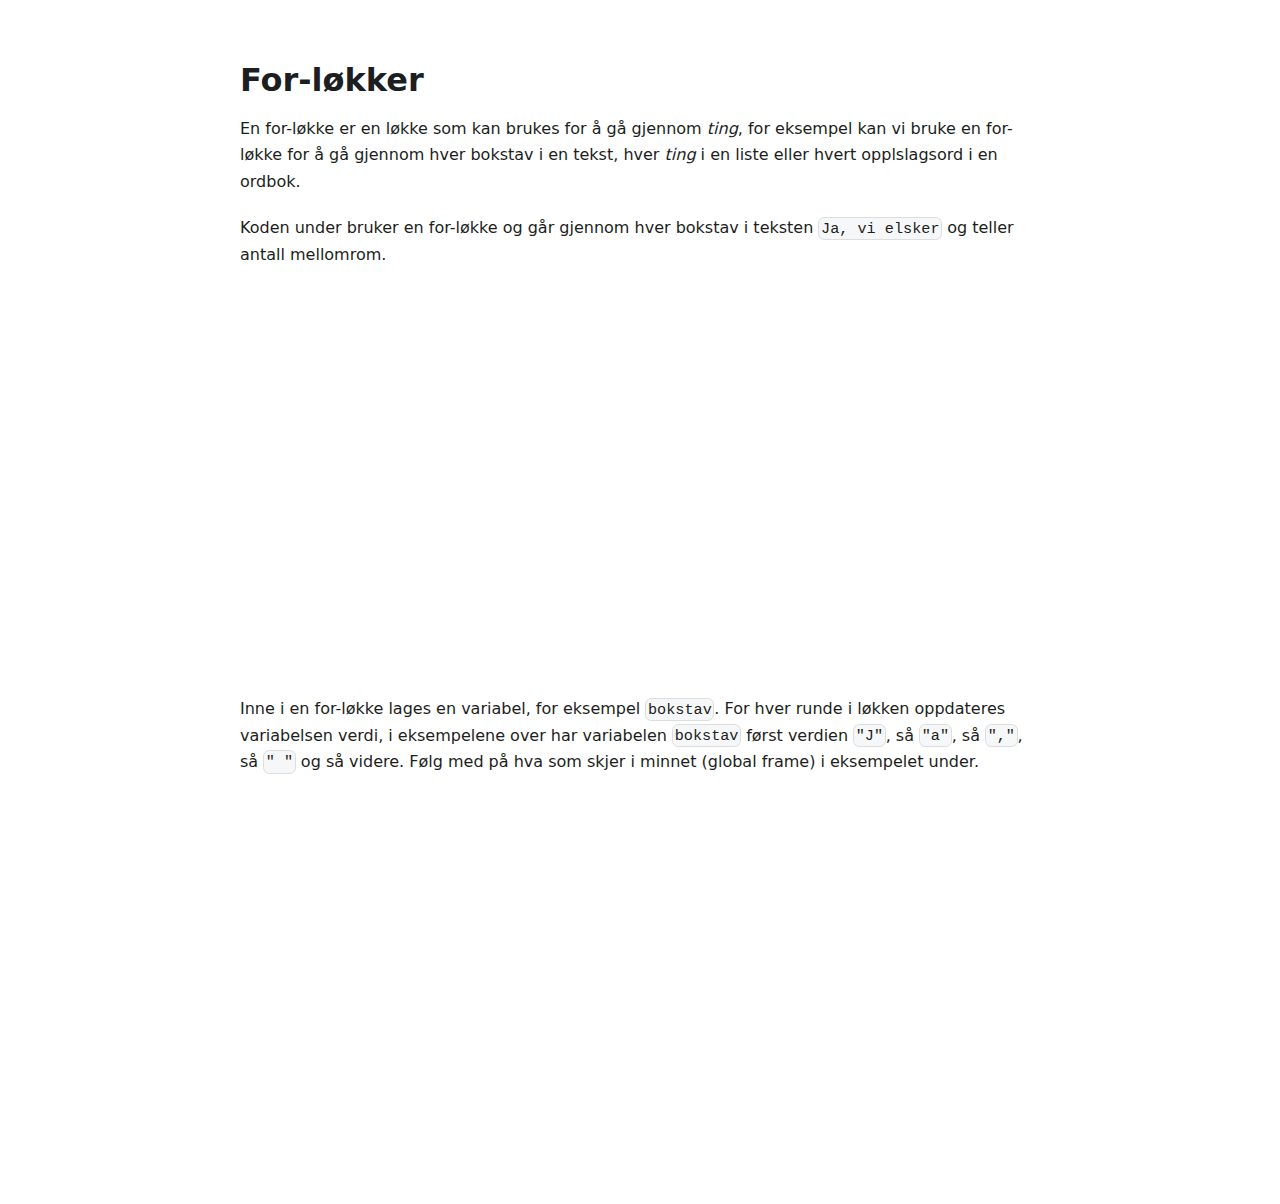
==== index.html @ 23f0b55f "second commit" ====
<!DOCTYPE html>
<html lang="en">
<head>
    <meta charset="UTF-8">
    <meta name="viewport" content="width=device-width, initial-scale=1.0">
    <title>Document</title>
    <link rel="stylesheet" href="styles.css">
    <link rel="stylesheet" href="katex.min.css" integrity="sha384-odtC+0UGzzFL/6PNoE8rX/SPcQDXBJ+uRepguP4QkPCm2LBxH3FA3y+fKSiJ+AmM" crossorigin="anonymous">
</head>
<body>
    <div class="content-wrapper">

        <h1 class="anchor anchorWithStickyNavbar_LWe7" id="for-løkker">For-løkker<a class="hash-link" href="#for-løkker" title="Direct link to heading">​</a></h1>
        
        <p>En for-løkke er en løkke som kan brukes for å gå gjennom <em>ting</em>, for eksempel kan vi bruke en for-løkke for å gå gjennom hver bokstav i en tekst, hver <em>ting</em> i en liste eller hvert opplslagsord i en ordbok.</p><p>Koden under bruker en for-løkke og går gjennom hver bokstav i teksten <code>Ja, vi elsker</code> og teller antall mellomrom.</p>
        
        <iframe width="100%" height="400" frameborder="0" src="https://pythontutor.com/iframe-embed.html#code=antall_mellomrom%20%3D%200%0Afor%20bokstav%20in%20%22Ja,%20vi%20elsker%22%3A%0A%20%20%20%20if%20bokstav%20%3D%3D%20%22%20%22%3A%0A%20%20%20%20%20%20%20%20antall_mellomrom%20%2B%3D%201%0Aprint%28antall_mellomrom%29&amp;codeDivHeight=400&amp;codeDivWidth=350&amp;cumulative=false&amp;curInstr=0&amp;heapPrimitives=nevernest&amp;origin=opt-frontend.js&amp;py=311&amp;rawInputLstJSON=%5B%5D&amp;textReferences=false"> 

        </iframe>
        
        <p>Inne i en for-løkke lages en variabel, for eksempel <code>bokstav</code>.
            For hver runde i løkken oppdateres variabelsen verdi, i eksempelene over har variabelen <code>bokstav</code> først verdien <code>&quot;J&quot;</code>, så <code>&quot;a&quot;</code>, så <code>&quot;,&quot;</code>, så <code>&quot; &quot;</code> og så videre.
            Følg med på hva som skjer i minnet (global frame) i eksempelet under.
        </p>
            
        <iframe width="100%" height="400" frameborder="0" src="https://pythontutor.com/iframe-embed.html#code=for%20bokstav%20in%20%22Ja,%20vi%20elsker%22%3A%0A%20%20%20%20print%28bokstav%29&amp;codeDivHeight=400&amp;codeDivWidth=350&amp;cumulative=false&amp;curInstr=0&amp;heapPrimitives=nevernest&amp;origin=opt-frontend.js&amp;py=311&amp;rawInputLstJSON=%5B%5D&amp;textReferences=false"> 
            
        </iframe>
    </div>
    
</body>
</html>
---- styles.css ----
.col,.container {
    padding: 0 var(--ifm-spacing-horizontal);
    width: 100%
}

.content-wrapper {
    max-width: 800px;
    margin-left:auto;
    margin-right: auto;
    margin-top: 60px;
}

.markdown>h2,.markdown>h3,.markdown>h4,.markdown>h5,.markdown>h6 {
    margin-bottom: calc(var(--ifm-heading-vertical-rhythm-bottom)*var(--ifm-leading))
}

.markdown li,body {
    word-wrap: break-word
}

body,ol ol,ol ul,ul ol,ul ul {
    margin: 0
}

pre,table {
    overflow: auto
}

blockquote,pre {
    margin: 0 0 var(--ifm-spacing-vertical)
}

.breadcrumbs__link,.button {
    transition-timing-function: var(--ifm-transition-timing-default)
}

.button,code {
    vertical-align: middle
}

.button--outline.button--active,.button--outline:active,.button--outline:hover,:root {
    --ifm-button-color: var(--ifm-font-color-base-inverse)
}

.menu__link:hover,a {
    transition: color var(--ifm-transition-fast) var(--ifm-transition-timing-default)
}

.navbar--dark,:root {
    --ifm-navbar-link-hover-color: var(--ifm-color-primary)
}

.menu,.navbar-sidebar {
    overflow-x: hidden
}

:root,html[data-theme=dark] {
    --ifm-color-emphasis-500: var(--ifm-color-gray-500)
}

.toggleButton_gllP,html {
    -webkit-tap-highlight-color: transparent
}

:root,body.dark,body[data-theme=dark] {
    --aa-icon-color-rgb: 119,119,163;
    --aa-scrollbar-thumb-background-color-rgb: var(--aa-background-color-rgb)
}

.aa-List,.clean-list,.containsTaskList_mC6p,.details_lb9f>summary,.dropdown__menu,.menu__list {
    list-style: none
}

:root {
    --ifm-color-scheme: light;
    --ifm-dark-value: 10%;
    --ifm-darker-value: 15%;
    --ifm-darkest-value: 30%;
    --ifm-light-value: 15%;
    --ifm-lighter-value: 30%;
    --ifm-lightest-value: 50%;
    --ifm-contrast-background-value: 90%;
    --ifm-contrast-foreground-value: 70%;
    --ifm-contrast-background-dark-value: 70%;
    --ifm-contrast-foreground-dark-value: 90%;
    --ifm-color-primary: #3578e5;
    --ifm-color-secondary: #ebedf0;
    --ifm-color-success: #00a400;
    --ifm-color-info: #54c7ec;
    --ifm-color-warning: #ffba00;
    --ifm-color-danger: #fa383e;
    --ifm-color-primary-dark: #306cce;
    --ifm-color-primary-darker: #2d66c3;
    --ifm-color-primary-darkest: #2554a0;
    --ifm-color-primary-light: #538ce9;
    --ifm-color-primary-lighter: #72a1ed;
    --ifm-color-primary-lightest: #9abcf2;
    --ifm-color-primary-contrast-background: #ebf2fc;
    --ifm-color-primary-contrast-foreground: #102445;
    --ifm-color-secondary-dark: #d4d5d8;
    --ifm-color-secondary-darker: #c8c9cc;
    --ifm-color-secondary-darkest: #a4a6a8;
    --ifm-color-secondary-light: #eef0f2;
    --ifm-color-secondary-lighter: #f1f2f5;
    --ifm-color-secondary-lightest: #f5f6f8;
    --ifm-color-secondary-contrast-background: #fdfdfe;
    --ifm-color-secondary-contrast-foreground: #474748;
    --ifm-color-success-dark: #009400;
    --ifm-color-success-darker: #008b00;
    --ifm-color-success-darkest: #007300;
    --ifm-color-success-light: #26b226;
    --ifm-color-success-lighter: #4dbf4d;
    --ifm-color-success-lightest: #80d280;
    --ifm-color-success-contrast-background: #e6f6e6;
    --ifm-color-success-contrast-foreground: #003100;
    --ifm-color-info-dark: #4cb3d4;
    --ifm-color-info-darker: #47a9c9;
    --ifm-color-info-darkest: #3b8ba5;
    --ifm-color-info-light: #6ecfef;
    --ifm-color-info-lighter: #87d8f2;
    --ifm-color-info-lightest: #aae3f6;
    --ifm-color-info-contrast-background: #eef9fd;
    --ifm-color-info-contrast-foreground: #193c47;
    --ifm-color-warning-dark: #e6a700;
    --ifm-color-warning-darker: #d99e00;
    --ifm-color-warning-darkest: #b38200;
    --ifm-color-warning-light: #ffc426;
    --ifm-color-warning-lighter: #ffcf4d;
    --ifm-color-warning-lightest: #ffdd80;
    --ifm-color-warning-contrast-background: #fff8e6;
    --ifm-color-warning-contrast-foreground: #4d3800;
    --ifm-color-danger-dark: #e13238;
    --ifm-color-danger-darker: #d53035;
    --ifm-color-danger-darkest: #af272b;
    --ifm-color-danger-light: #fb565b;
    --ifm-color-danger-lighter: #fb7478;
    --ifm-color-danger-lightest: #fd9c9f;
    --ifm-color-danger-contrast-background: #ffebec;
    --ifm-color-danger-contrast-foreground: #4b1113;
    --ifm-color-white: #fff;
    --ifm-color-black: #000;
    --ifm-color-gray-0: var(--ifm-color-white);
    --ifm-color-gray-100: #f5f6f7;
    --ifm-color-gray-200: #ebedf0;
    --ifm-color-gray-300: #dadde1;
    --ifm-color-gray-400: #ccd0d5;
    --ifm-color-gray-500: #bec3c9;
    --ifm-color-gray-600: #8d949e;
    --ifm-color-gray-700: #606770;
    --ifm-color-gray-800: #444950;
    --ifm-color-gray-900: #1c1e21;
    --ifm-color-gray-1000: var(--ifm-color-black);
    --ifm-color-emphasis-0: var(--ifm-color-gray-0);
    --ifm-color-emphasis-100: var(--ifm-color-gray-100);
    --ifm-color-emphasis-200: var(--ifm-color-gray-200);
    --ifm-color-emphasis-300: var(--ifm-color-gray-300);
    --ifm-color-emphasis-400: var(--ifm-color-gray-400);
    --ifm-color-emphasis-600: var(--ifm-color-gray-600);
    --ifm-color-emphasis-700: var(--ifm-color-gray-700);
    --ifm-color-emphasis-800: var(--ifm-color-gray-800);
    --ifm-color-emphasis-900: var(--ifm-color-gray-900);
    --ifm-color-emphasis-1000: var(--ifm-color-gray-1000);
    --ifm-color-content: var(--ifm-color-emphasis-900);
    --ifm-color-content-inverse: var(--ifm-color-emphasis-0);
    --ifm-color-content-secondary: #525860;
    --ifm-background-color: transparent;
    --ifm-background-surface-color: var(--ifm-color-content-inverse);
    --ifm-global-border-width: 1px;
    --ifm-global-radius: 0.4rem;
    --ifm-hover-overlay: rgba(0,0,0,.05);
    --ifm-font-color-base: var(--ifm-color-content);
    --ifm-font-color-base-inverse: var(--ifm-color-content-inverse);
    --ifm-font-color-secondary: var(--ifm-color-content-secondary);
    --ifm-font-family-base: system-ui,-apple-system,Segoe UI,Roboto,Ubuntu,Cantarell,Noto Sans,sans-serif,BlinkMacSystemFont,"Segoe UI",Helvetica,Arial,sans-serif,"Apple Color Emoji","Segoe UI Emoji","Segoe UI Symbol";
    --ifm-font-family-monospace: SFMono-Regular,Menlo,Monaco,Consolas,"Liberation Mono","Courier New",monospace;
    --ifm-font-size-base: 100%;
    --ifm-font-weight-light: 300;
    --ifm-font-weight-normal: 400;
    --ifm-font-weight-semibold: 500;
    --ifm-font-weight-bold: 700;
    --ifm-font-weight-base: var(--ifm-font-weight-normal);
    --ifm-line-height-base: 1.65;
    --ifm-global-spacing: 1rem;
    --ifm-spacing-vertical: var(--ifm-global-spacing);
    --ifm-spacing-horizontal: var(--ifm-global-spacing);
    --ifm-transition-fast: 200ms;
    --ifm-transition-slow: 400ms;
    --ifm-transition-timing-default: cubic-bezier(0.08,0.52,0.52,1);
    --ifm-global-shadow-lw: 0 1px 2px 0 rgba(0,0,0,.1);
    --ifm-global-shadow-md: 0 5px 40px rgba(0,0,0,.2);
    --ifm-global-shadow-tl: 0 12px 28px 0 rgba(0,0,0,.2),0 2px 4px 0 rgba(0,0,0,.1);
    --ifm-z-index-dropdown: 100;
    --ifm-z-index-fixed: 200;
    --ifm-z-index-overlay: 400;
    --ifm-container-width: 1140px;
    --ifm-container-width-xl: 1320px;
    --ifm-code-background: #f6f7f8;
    --ifm-code-border-radius: var(--ifm-global-radius);
    --ifm-code-font-size: 90%;
    --ifm-code-padding-horizontal: 0.1rem;
    --ifm-code-padding-vertical: 0.1rem;
    --ifm-pre-background: var(--ifm-code-background);
    --ifm-pre-border-radius: var(--ifm-code-border-radius);
    --ifm-pre-color: inherit;
    --ifm-pre-line-height: 1.45;
    --ifm-pre-padding: 1rem;
    --ifm-heading-color: inherit;
    --ifm-heading-margin-top: 0;
    --ifm-heading-margin-bottom: var(--ifm-spacing-vertical);
    --ifm-heading-font-family: var(--ifm-font-family-base);
    --ifm-heading-font-weight: var(--ifm-font-weight-bold);
    --ifm-heading-line-height: 1.25;
    --ifm-h1-font-size: 2rem;
    --ifm-h2-font-size: 1.5rem;
    --ifm-h3-font-size: 1.25rem;
    --ifm-h4-font-size: 1rem;
    --ifm-h5-font-size: 0.875rem;
    --ifm-h6-font-size: 0.85rem;
    --ifm-image-alignment-padding: 1.25rem;
    --ifm-leading-desktop: 1.25;
    --ifm-leading: calc(var(--ifm-leading-desktop)*1rem);
    --ifm-list-left-padding: 2rem;
    --ifm-list-margin: 1rem;
    --ifm-list-item-margin: 0.25rem;
    --ifm-list-paragraph-margin: 1rem;
    --ifm-table-cell-padding: 0.75rem;
    --ifm-table-background: transparent;
    --ifm-table-stripe-background: rgba(0,0,0,.03);
    --ifm-table-border-width: 1px;
    --ifm-table-border-color: var(--ifm-color-emphasis-300);
    --ifm-table-head-background: inherit;
    --ifm-table-head-color: inherit;
    --ifm-table-head-font-weight: var(--ifm-font-weight-bold);
    --ifm-table-cell-color: inherit;
    --ifm-link-color: var(--ifm-color-primary);
    --ifm-link-decoration: none;
    --ifm-link-hover-color: var(--ifm-link-color);
    --ifm-link-hover-decoration: underline;
    --ifm-paragraph-margin-bottom: var(--ifm-leading);
    --ifm-blockquote-font-size: var(--ifm-font-size-base);
    --ifm-blockquote-border-left-width: 2px;
    --ifm-blockquote-padding-horizontal: var(--ifm-spacing-horizontal);
    --ifm-blockquote-padding-vertical: 0;
    --ifm-blockquote-shadow: none;
    --ifm-blockquote-color: var(--ifm-color-emphasis-800);
    --ifm-blockquote-border-color: var(--ifm-color-emphasis-300);
    --ifm-hr-background-color: var(--ifm-color-emphasis-500);
    --ifm-hr-height: 1px;
    --ifm-hr-margin-vertical: 1.5rem;
    --ifm-scrollbar-size: 7px;
    --ifm-scrollbar-track-background-color: #f1f1f1;
    --ifm-scrollbar-thumb-background-color: silver;
    --ifm-scrollbar-thumb-hover-background-color: #a7a7a7;
    --ifm-alert-background-color: inherit;
    --ifm-alert-border-color: inherit;
    --ifm-alert-border-radius: var(--ifm-global-radius);
    --ifm-alert-border-width: 0px;
    --ifm-alert-border-left-width: 5px;
    --ifm-alert-color: var(--ifm-font-color-base);
    --ifm-alert-padding-horizontal: var(--ifm-spacing-horizontal);
    --ifm-alert-padding-vertical: var(--ifm-spacing-vertical);
    --ifm-alert-shadow: var(--ifm-global-shadow-lw);
    --ifm-avatar-intro-margin: 1rem;
    --ifm-avatar-intro-alignment: inherit;
    --ifm-avatar-photo-size: 3rem;
    --ifm-badge-background-color: inherit;
    --ifm-badge-border-color: inherit;
    --ifm-badge-border-radius: var(--ifm-global-radius);
    --ifm-badge-border-width: var(--ifm-global-border-width);
    --ifm-badge-color: var(--ifm-color-white);
    --ifm-badge-padding-horizontal: calc(var(--ifm-spacing-horizontal)*0.5);
    --ifm-badge-padding-vertical: calc(var(--ifm-spacing-vertical)*0.25);
    --ifm-breadcrumb-border-radius: 1.5rem;
    --ifm-breadcrumb-spacing: 0.5rem;
    --ifm-breadcrumb-color-active: var(--ifm-color-primary);
    --ifm-breadcrumb-item-background-active: var(--ifm-hover-overlay);
    --ifm-breadcrumb-padding-horizontal: 0.8rem;
    --ifm-breadcrumb-padding-vertical: 0.4rem;
    --ifm-breadcrumb-size-multiplier: 1;
    --ifm-breadcrumb-separator: url('data:image/svg+xml;utf8,<svg xmlns="http://www.w3.org/2000/svg" x="0px" y="0px" viewBox="0 0 256 256"><g><g><polygon points="79.093,0 48.907,30.187 146.72,128 48.907,225.813 79.093,256 207.093,128"/></g></g><g></g><g></g><g></g><g></g><g></g><g></g><g></g><g></g><g></g><g></g><g></g><g></g><g></g><g></g><g></g></svg>');
    --ifm-breadcrumb-separator-filter: none;
    --ifm-breadcrumb-separator-size: 0.5rem;
    --ifm-breadcrumb-separator-size-multiplier: 1.25;
    --ifm-button-background-color: inherit;
    --ifm-button-border-color: var(--ifm-button-background-color);
    --ifm-button-border-width: var(--ifm-global-border-width);
    --ifm-button-font-weight: var(--ifm-font-weight-bold);
    --ifm-button-padding-horizontal: 1.5rem;
    --ifm-button-padding-vertical: 0.375rem;
    --ifm-button-size-multiplier: 1;
    --ifm-button-transition-duration: var(--ifm-transition-fast);
    --ifm-button-border-radius: calc(var(--ifm-global-radius)*var(--ifm-button-size-multiplier));
    --ifm-button-group-spacing: 2px;
    --ifm-card-background-color: var(--ifm-background-surface-color);
    --ifm-card-border-radius: calc(var(--ifm-global-radius)*2);
    --ifm-card-horizontal-spacing: var(--ifm-global-spacing);
    --ifm-card-vertical-spacing: var(--ifm-global-spacing);
    --ifm-toc-border-color: var(--ifm-color-emphasis-300);
    --ifm-toc-link-color: var(--ifm-color-content-secondary);
    --ifm-toc-padding-vertical: 0.5rem;
    --ifm-toc-padding-horizontal: 0.5rem;
    --ifm-dropdown-background-color: var(--ifm-background-surface-color);
    --ifm-dropdown-font-weight: var(--ifm-font-weight-semibold);
    --ifm-dropdown-link-color: var(--ifm-font-color-base);
    --ifm-dropdown-hover-background-color: var(--ifm-hover-overlay);
    --ifm-footer-background-color: var(--ifm-color-emphasis-100);
    --ifm-footer-color: inherit;
    --ifm-footer-link-color: var(--ifm-color-emphasis-700);
    --ifm-footer-link-hover-color: var(--ifm-color-primary);
    --ifm-footer-link-horizontal-spacing: 0.5rem;
    --ifm-footer-padding-horizontal: calc(var(--ifm-spacing-horizontal)*2);
    --ifm-footer-padding-vertical: calc(var(--ifm-spacing-vertical)*2);
    --ifm-footer-title-color: inherit;
    --ifm-footer-logo-max-width: min(30rem,90vw);
    --ifm-hero-background-color: var(--ifm-background-surface-color);
    --ifm-hero-text-color: var(--ifm-color-emphasis-800);
    --ifm-menu-color: var(--ifm-color-emphasis-700);
    --ifm-menu-color-active: var(--ifm-color-primary);
    --ifm-menu-color-background-active: var(--ifm-hover-overlay);
    --ifm-menu-color-background-hover: var(--ifm-hover-overlay);
    --ifm-menu-link-padding-horizontal: 0.75rem;
    --ifm-menu-link-padding-vertical: 0.375rem;
    --ifm-menu-link-sublist-icon: url('data:image/svg+xml;utf8,<svg xmlns="http://www.w3.org/2000/svg" width="16px" height="16px" viewBox="0 0 24 24"><path fill="rgba(0,0,0,0.5)" d="M7.41 15.41L12 10.83l4.59 4.58L18 14l-6-6-6 6z"></path></svg>');
    --ifm-menu-link-sublist-icon-filter: none;
    --ifm-navbar-background-color: var(--ifm-background-surface-color);
    --ifm-navbar-height: 3.75rem;
    --ifm-navbar-item-padding-horizontal: 0.75rem;
    --ifm-navbar-item-padding-vertical: 0.25rem;
    --ifm-navbar-link-color: var(--ifm-font-color-base);
    --ifm-navbar-link-active-color: var(--ifm-link-color);
    --ifm-navbar-padding-horizontal: var(--ifm-spacing-horizontal);
    --ifm-navbar-padding-vertical: calc(var(--ifm-spacing-vertical)*0.5);
    --ifm-navbar-shadow: var(--ifm-global-shadow-lw);
    --ifm-navbar-search-input-background-color: var(--ifm-color-emphasis-200);
    --ifm-navbar-search-input-color: var(--ifm-color-emphasis-800);
    --ifm-navbar-search-input-placeholder-color: var(--ifm-color-emphasis-500);
    --ifm-navbar-search-input-icon: url('data:image/svg+xml;utf8,<svg fill="currentColor" xmlns="http://www.w3.org/2000/svg" viewBox="0 0 16 16" height="16px" width="16px"><path d="M6.02945,10.20327a4.17382,4.17382,0,1,1,4.17382-4.17382A4.15609,4.15609,0,0,1,6.02945,10.20327Zm9.69195,4.2199L10.8989,9.59979A5.88021,5.88021,0,0,0,12.058,6.02856,6.00467,6.00467,0,1,0,9.59979,10.8989l4.82338,4.82338a.89729.89729,0,0,0,1.29912,0,.89749.89749,0,0,0-.00087-1.29909Z" /></svg>');
    --ifm-navbar-sidebar-width: 83vw;
    --ifm-pagination-border-radius: var(--ifm-global-radius);
    --ifm-pagination-color-active: var(--ifm-color-primary);
    --ifm-pagination-font-size: 1rem;
    --ifm-pagination-item-active-background: var(--ifm-hover-overlay);
    --ifm-pagination-page-spacing: 0.2em;
    --ifm-pagination-padding-horizontal: calc(var(--ifm-spacing-horizontal)*1);
    --ifm-pagination-padding-vertical: calc(var(--ifm-spacing-vertical)*0.25);
    --ifm-pagination-nav-border-radius: var(--ifm-global-radius);
    --ifm-pagination-nav-color-hover: var(--ifm-color-primary);
    --ifm-pills-color-active: var(--ifm-color-primary);
    --ifm-pills-color-background-active: var(--ifm-hover-overlay);
    --ifm-pills-spacing: 0.125rem;
    --ifm-tabs-color: var(--ifm-font-color-secondary);
    --ifm-tabs-color-active: var(--ifm-color-primary);
    --ifm-tabs-color-active-border: var(--ifm-tabs-color-active);
    --ifm-tabs-padding-horizontal: 1rem;
    --ifm-tabs-padding-vertical: 1rem;
    --docusaurus-progress-bar-color: var(--ifm-color-primary);
    --ifm-color-primary: #2e8555;
    --ifm-color-primary-dark: #29784c;
    --ifm-color-primary-darker: #277148;
    --ifm-color-primary-darkest: #205d3b;
    --ifm-color-primary-light: #33925d;
    --ifm-color-primary-lighter: #359962;
    --ifm-color-primary-lightest: #3cad6e;
    --ifm-code-font-size: 95%;
    --docusaurus-highlighted-code-line-bg: rgba(0,0,0,.1);
    --aa-primary-color-rgb: 41,120,76!important;
    --aa-panel-border-color-rgb: 41,120,76!important;
    --aa-input-border-color-rgb: 41,120,76!important;
    --docusaurus-announcement-bar-height: auto;
    --aa-search-input-height: 44px;
    --aa-input-icon-size: 20px;
    --aa-base-unit: 16;
    --aa-spacing-factor: 1;
    --aa-spacing: calc(var(--aa-base-unit)*var(--aa-spacing-factor)*1px);
    --aa-spacing-half: calc(var(--aa-spacing)/2);
    --aa-panel-max-height: 650px;
    --aa-base-z-index: 9999;
    --aa-font-size: calc(var(--aa-base-unit)*1px);
    --aa-font-family: inherit;
    --aa-font-weight-medium: 500;
    --aa-font-weight-semibold: 600;
    --aa-font-weight-bold: 700;
    --aa-icon-size: 20px;
    --aa-icon-stroke-width: 1.6;
    --aa-icon-color-alpha: 1;
    --aa-action-icon-size: 20px;
    --aa-text-color-rgb: 38,38,39;
    --aa-text-color-alpha: 1;
    --aa-primary-color-rgb: 62,52,211;
    --aa-primary-color-alpha: 0.2;
    --aa-muted-color-rgb: 128,126,163;
    --aa-muted-color-alpha: 0.6;
    --aa-panel-border-color-rgb: 128,126,163;
    --aa-panel-border-color-alpha: 0.3;
    --aa-input-border-color-rgb: 128,126,163;
    --aa-input-border-color-alpha: 0.8;
    --aa-background-color-rgb: 255,255,255;
    --aa-background-color-alpha: 1;
    --aa-input-background-color-rgb: 255,255,255;
    --aa-input-background-color-alpha: 1;
    --aa-selected-color-rgb: 179,173,214;
    --aa-selected-color-alpha: 0.205;
    --aa-description-highlight-background-color-rgb: 245,223,77;
    --aa-description-highlight-background-color-alpha: 0.5;
    --aa-detached-media-query: (max-width:680px);
    --aa-detached-modal-media-query: (min-width:680px);
    --aa-detached-modal-max-width: 680px;
    --aa-detached-modal-max-height: 500px;
    --aa-overlay-color-rgb: 115,114,129;
    --aa-overlay-color-alpha: 0.4;
    --aa-panel-shadow: 0 0 0 1px rgba(35,38,59,.1),0 6px 16px -4px rgba(35,38,59,.15);
    --aa-scrollbar-width: 13px;
    --aa-scrollbar-track-background-color-rgb: 234,234,234;
    --aa-scrollbar-track-background-color-alpha: 1;
    --aa-scrollbar-thumb-background-color-alpha: 1;
    --aa-search-input-height: 36px;
    --docusaurus-tag-list-border: var(--ifm-color-emphasis-300);
    --docusaurus-collapse-button-bg: transparent;
    --docusaurus-collapse-button-bg-hover: rgba(0,0,0,.1);
    --doc-sidebar-width: 300px;
    --doc-sidebar-hidden-width: 30px
}

.badge--danger,.badge--info,.badge--primary,.badge--secondary,.badge--success,.badge--warning {
    --ifm-badge-border-color: var(--ifm-badge-background-color)
}

.button--link,.button--outline {
    --ifm-button-background-color: transparent
}

*,.aa-Autocomplete *,.aa-DetachedFormContainer *,.aa-Panel * {
    box-sizing: border-box
}

html {
    -webkit-font-smoothing: antialiased;
    -webkit-text-size-adjust: 100%;
    text-size-adjust: 100%;
    background-color: var(--ifm-background-color);
    color: var(--ifm-font-color-base);
    color-scheme: var(--ifm-color-scheme);
    font: var(--ifm-font-size-base)/var(--ifm-line-height-base) var(--ifm-font-family-base);
    text-rendering: optimizelegibility
}

iframe {
    border: 0;
    color-scheme: auto
}

.container {
    margin: 0 auto;
    max-width: var(--ifm-container-width)
}

.container--fluid {
    max-width: inherit
}

.row {
    display: flex;
    flex-wrap: wrap;
    margin: 0 calc(var(--ifm-spacing-horizontal)*-1)
}

.list_eTzJ article:last-child,.margin-bottom--none,.margin-vert--none,.markdown>:last-child {
    margin-bottom: 0!important
}

.margin-top--none,.margin-vert--none {
    margin-top: 0!important
}

.row--no-gutters {
    margin-left: 0;
    margin-right: 0
}

.margin-horiz--none,.margin-right--none {
    margin-right: 0!important
}

.row--no-gutters>.col {
    padding-left: 0;
    padding-right: 0
}

.row--align-top {
    align-items: flex-start
}

.row--align-bottom {
    align-items: flex-end
}

.menuExternalLink_NmtK,.row--align-center {
    align-items: center
}

.row--align-stretch {
    align-items: stretch
}

.row--align-baseline {
    align-items: baseline
}

.col {
    --ifm-col-width: 100%;
    flex: 1 0;
    margin-left: 0;
    max-width: var(--ifm-col-width)
}

.padding-bottom--none,.padding-vert--none {
    padding-bottom: 0!important
}

.padding-top--none,.padding-vert--none {
    padding-top: 0!important
}

.padding-horiz--none,.padding-left--none {
    padding-left: 0!important
}

.padding-horiz--none,.padding-right--none {
    padding-right: 0!important
}

.col[class*=col--] {
    flex: 0 0 var(--ifm-col-width)
}

.col--1 {
    --ifm-col-width: 8.33333%
}

.col--offset-1 {
    margin-left: 8.33333%
}

.col--2 {
    --ifm-col-width: 16.66667%
}

.col--offset-2 {
    margin-left: 16.66667%
}

.col--3 {
    --ifm-col-width: 25%
}

.col--offset-3 {
    margin-left: 25%
}

.col--4 {
    --ifm-col-width: 33.33333%
}

.col--offset-4 {
    margin-left: 33.33333%
}

.col--5 {
    --ifm-col-width: 41.66667%
}

.col--offset-5 {
    margin-left: 41.66667%
}

.col--6 {
    --ifm-col-width: 50%
}

.col--offset-6 {
    margin-left: 50%
}

.col--7 {
    --ifm-col-width: 58.33333%
}

.col--offset-7 {
    margin-left: 58.33333%
}

.col--8 {
    --ifm-col-width: 66.66667%
}

.col--offset-8 {
    margin-left: 66.66667%
}

.col--9 {
    --ifm-col-width: 75%
}

.col--offset-9 {
    margin-left: 75%
}

.col--10 {
    --ifm-col-width: 83.33333%
}

.col--offset-10 {
    margin-left: 83.33333%
}

.col--11 {
    --ifm-col-width: 91.66667%
}

.col--offset-11 {
    margin-left: 91.66667%
}

.col--12 {
    --ifm-col-width: 100%
}

.col--offset-12 {
    margin-left: 100%
}

.margin-horiz--none,.margin-left--none {
    margin-left: 0!important
}

.margin--none {
    margin: 0!important
}

.margin-bottom--xs,.margin-vert--xs {
    margin-bottom: .25rem!important
}

.margin-top--xs,.margin-vert--xs {
    margin-top: .25rem!important
}

.margin-horiz--xs,.margin-left--xs {
    margin-left: .25rem!important
}

.margin-horiz--xs,.margin-right--xs {
    margin-right: .25rem!important
}

.margin--xs {
    margin: .25rem!important
}

.margin-bottom--sm,.margin-vert--sm {
    margin-bottom: .5rem!important
}

.margin-top--sm,.margin-vert--sm {
    margin-top: .5rem!important
}

.margin-horiz--sm,.margin-left--sm {
    margin-left: .5rem!important
}

.margin-horiz--sm,.margin-right--sm {
    margin-right: .5rem!important
}

.margin--sm {
    margin: .5rem!important
}

.margin-bottom--md,.margin-vert--md {
    margin-bottom: 1rem!important
}

.margin-top--md,.margin-vert--md {
    margin-top: 1rem!important
}

.margin-horiz--md,.margin-left--md {
    margin-left: 1rem!important
}

.margin-horiz--md,.margin-right--md {
    margin-right: 1rem!important
}

.margin--md {
    margin: 1rem!important
}

.margin-bottom--lg,.margin-vert--lg {
    margin-bottom: 2rem!important
}

.margin-top--lg,.margin-vert--lg {
    margin-top: 2rem!important
}

.margin-horiz--lg,.margin-left--lg {
    margin-left: 2rem!important
}

.margin-horiz--lg,.margin-right--lg {
    margin-right: 2rem!important
}

.margin--lg {
    margin: 2rem!important
}

.margin-bottom--xl,.margin-vert--xl {
    margin-bottom: 5rem!important
}

.margin-top--xl,.margin-vert--xl {
    margin-top: 5rem!important
}

.margin-horiz--xl,.margin-left--xl {
    margin-left: 5rem!important
}

.margin-horiz--xl,.margin-right--xl {
    margin-right: 5rem!important
}

.margin--xl {
    margin: 5rem!important
}

.padding--none {
    padding: 0!important
}

.padding-bottom--xs,.padding-vert--xs {
    padding-bottom: .25rem!important
}

.padding-top--xs,.padding-vert--xs {
    padding-top: .25rem!important
}

.padding-horiz--xs,.padding-left--xs {
    padding-left: .25rem!important
}

.padding-horiz--xs,.padding-right--xs {
    padding-right: .25rem!important
}

.padding--xs {
    padding: .25rem!important
}

.padding-bottom--sm,.padding-vert--sm {
    padding-bottom: .5rem!important
}

.padding-top--sm,.padding-vert--sm {
    padding-top: .5rem!important
}

.padding-horiz--sm,.padding-left--sm {
    padding-left: .5rem!important
}

.padding-horiz--sm,.padding-right--sm {
    padding-right: .5rem!important
}

.padding--sm {
    padding: .5rem!important
}

.padding-bottom--md,.padding-vert--md {
    padding-bottom: 1rem!important
}

.padding-top--md,.padding-vert--md {
    padding-top: 1rem!important
}

.padding-horiz--md,.padding-left--md {
    padding-left: 1rem!important
}

.padding-horiz--md,.padding-right--md {
    padding-right: 1rem!important
}

.padding--md {
    padding: 1rem!important
}

.padding-bottom--lg,.padding-vert--lg {
    padding-bottom: 2rem!important
}

.padding-top--lg,.padding-vert--lg {
    padding-top: 2rem!important
}

.padding-horiz--lg,.padding-left--lg {
    padding-left: 2rem!important
}

.padding-horiz--lg,.padding-right--lg {
    padding-right: 2rem!important
}

.padding--lg {
    padding: 2rem!important
}

.padding-bottom--xl,.padding-vert--xl {
    padding-bottom: 5rem!important
}

.padding-top--xl,.padding-vert--xl {
    padding-top: 5rem!important
}

.padding-horiz--xl,.padding-left--xl {
    padding-left: 5rem!important
}

.padding-horiz--xl,.padding-right--xl {
    padding-right: 5rem!important
}

.padding--xl {
    padding: 5rem!important
}

code {
    background-color: var(--ifm-code-background);
    border: .1rem solid rgba(0,0,0,.1);
    border-radius: var(--ifm-code-border-radius);
    font-family: var(--ifm-font-family-monospace);
    font-size: var(--ifm-code-font-size);
    padding: var(--ifm-code-padding-vertical) var(--ifm-code-padding-horizontal)
}

a code {
    color: inherit
}

pre {
    background-color: var(--ifm-pre-background);
    border-radius: var(--ifm-pre-border-radius);
    color: var(--ifm-pre-color);
    font: var(--ifm-code-font-size)/var(--ifm-pre-line-height) var(--ifm-font-family-monospace);
    padding: var(--ifm-pre-padding)
}

pre code {
    background-color: initial;
    border: none;
    font-size: 100%;
    line-height: inherit;
    padding: 0
}

kbd {
    background-color: var(--ifm-color-emphasis-0);
    border: 1px solid var(--ifm-color-emphasis-400);
    border-radius: .2rem;
    box-shadow: inset 0 -1px 0 var(--ifm-color-emphasis-400);
    color: var(--ifm-color-emphasis-800);
    font: 80% var(--ifm-font-family-monospace);
    padding: .15rem .3rem
}

h1,h2,h3,h4,h5,h6 {
    color: var(--ifm-heading-color);
    font-family: var(--ifm-heading-font-family);
    font-weight: var(--ifm-heading-font-weight);
    line-height: var(--ifm-heading-line-height);
    margin: var(--ifm-heading-margin-top) 0 var(--ifm-heading-margin-bottom) 0
}

h1 {
    font-size: var(--ifm-h1-font-size)
}

h2 {
    font-size: var(--ifm-h2-font-size)
}

h3 {
    font-size: var(--ifm-h3-font-size)
}

h4 {
    font-size: var(--ifm-h4-font-size)
}

h5 {
    font-size: var(--ifm-h5-font-size)
}

h6 {
    font-size: var(--ifm-h6-font-size)
}

img {
    max-width: 100%
}

img[align=right] {
    padding-left: var(--image-alignment-padding)
}

img[align=left] {
    padding-right: var(--image-alignment-padding)
}

.markdown {
    --ifm-h1-vertical-rhythm-top: 3;
    --ifm-h2-vertical-rhythm-top: 2;
    --ifm-h3-vertical-rhythm-top: 1.5;
    --ifm-heading-vertical-rhythm-top: 1.25;
    --ifm-h1-vertical-rhythm-bottom: 1.25;
    --ifm-heading-vertical-rhythm-bottom: 1
}

.markdown:after,.markdown:before {
    content: "";
    display: table
}

.markdown:after {
    clear: both
}

.markdown h1:first-child {
    --ifm-h1-font-size: 3rem;
    margin-bottom: calc(var(--ifm-h1-vertical-rhythm-bottom)*var(--ifm-leading))
}

.markdown>h2 {
    --ifm-h2-font-size: 2rem;
    margin-top: calc(var(--ifm-h2-vertical-rhythm-top)*var(--ifm-leading))
}

.markdown>h3 {
    --ifm-h3-font-size: 1.5rem;
    margin-top: calc(var(--ifm-h3-vertical-rhythm-top)*var(--ifm-leading))
}

.markdown>h4,.markdown>h5,.markdown>h6 {
    margin-top: calc(var(--ifm-heading-vertical-rhythm-top)*var(--ifm-leading))
}

.markdown>p,.markdown>pre,.markdown>ul {
    margin-bottom: var(--ifm-leading)
}

.markdown li>p {
    margin-top: var(--ifm-list-paragraph-margin)
}

.markdown li+li {
    margin-top: var(--ifm-list-item-margin)
}

ol,ul {
    margin: 0 0 var(--ifm-list-margin);
    padding-left: var(--ifm-list-left-padding)
}

ol ol,ul ol {
    list-style-type: lower-roman
}

ol ol ol,ol ul ol,ul ol ol,ul ul ol {
    list-style-type: lower-alpha
}

table {
    border-collapse: collapse;
    display: block;
    margin-bottom: var(--ifm-spacing-vertical)
}

table thead tr {
    border-bottom: 2px solid var(--ifm-table-border-color)
}

table thead,table tr:nth-child(2n) {
    background-color: var(--ifm-table-stripe-background)
}

table tr {
    background-color: var(--ifm-table-background);
    border-top: var(--ifm-table-border-width) solid var(--ifm-table-border-color)
}

table td,table th {
    border: var(--ifm-table-border-width) solid var(--ifm-table-border-color);
    padding: var(--ifm-table-cell-padding)
}

table th {
    background-color: var(--ifm-table-head-background);
    color: var(--ifm-table-head-color);
    font-weight: var(--ifm-table-head-font-weight)
}

table td {
    color: var(--ifm-table-cell-color)
}

strong {
    font-weight: var(--ifm-font-weight-bold)
}

a {
    color: var(--ifm-link-color);
    text-decoration: var(--ifm-link-decoration)
}

a:hover {
    color: var(--ifm-link-hover-color);
    text-decoration: var(--ifm-link-hover-decoration)
}

.button:hover,.text--no-decoration,.text--no-decoration:hover,a:not([href]) {
    text-decoration: none
}

p {
    margin: 0 0 var(--ifm-paragraph-margin-bottom)
}

blockquote {
    border-left: var(--ifm-blockquote-border-left-width) solid var(--ifm-blockquote-border-color);
    box-shadow: var(--ifm-blockquote-shadow);
    color: var(--ifm-blockquote-color);
    font-size: var(--ifm-blockquote-font-size);
    padding: var(--ifm-blockquote-padding-vertical) var(--ifm-blockquote-padding-horizontal)
}

blockquote>:first-child {
    margin-top: 0
}

blockquote>:last-child {
    margin-bottom: 0
}

hr {
    background-color: var(--ifm-hr-background-color);
    border: 0;
    height: var(--ifm-hr-height);
    margin: var(--ifm-hr-margin-vertical) 0
}

.shadow--lw {
    box-shadow: var(--ifm-global-shadow-lw)!important
}

.shadow--md {
    box-shadow: var(--ifm-global-shadow-md)!important
}

.shadow--tl {
    box-shadow: var(--ifm-global-shadow-tl)!important
}

.text--primary,.wordWrapButtonEnabled_EoeP .wordWrapButtonIcon_Bwma {
    color: var(--ifm-color-primary)
}

.text--secondary {
    color: var(--ifm-color-secondary)
}

.text--success {
    color: var(--ifm-color-success)
}

.text--info {
    color: var(--ifm-color-info)
}

.text--warning {
    color: var(--ifm-color-warning)
}

.text--danger {
    color: var(--ifm-color-danger)
}

.text--center {
    text-align: center
}

.text--left {
    text-align: left
}

.text--justify {
    text-align: justify
}

.text--right {
    text-align: right
}

.text--capitalize {
    text-transform: capitalize
}

.text--lowercase {
    text-transform: lowercase
}

.admonitionHeading_tbUL,.alert__heading,.playgroundHeader_dyrN,.text--uppercase {
    text-transform: uppercase
}

.text--light {
    font-weight: var(--ifm-font-weight-light)
}

.text--normal {
    font-weight: var(--ifm-font-weight-normal)
}

.text--semibold {
    font-weight: var(--ifm-font-weight-semibold)
}

.text--bold {
    font-weight: var(--ifm-font-weight-bold)
}

.text--italic {
    font-style: italic
}

.text--truncate {
    overflow: hidden;
    text-overflow: ellipsis;
    white-space: nowrap
}

.text--break {
    word-wrap: break-word!important;
    word-break: break-word!important
}

.clean-btn {
    background: none;
    border: none;
    color: inherit;
    cursor: pointer;
    font-family: inherit;
    padding: 0
}

.alert,.alert .close {
    color: var(--ifm-alert-foreground-color)
}

.clean-list {
    padding-left: 0
}

.alert--primary {
    --ifm-alert-background-color: var(--ifm-color-primary-contrast-background);
    --ifm-alert-background-color-highlight: rgba(53,120,229,.15);
    --ifm-alert-foreground-color: var(--ifm-color-primary-contrast-foreground);
    --ifm-alert-border-color: var(--ifm-color-primary-dark)
}

.alert--secondary {
    --ifm-alert-background-color: var(--ifm-color-secondary-contrast-background);
    --ifm-alert-background-color-highlight: rgba(235,237,240,.15);
    --ifm-alert-foreground-color: var(--ifm-color-secondary-contrast-foreground);
    --ifm-alert-border-color: var(--ifm-color-secondary-dark)
}

.alert--success {
    --ifm-alert-background-color: var(--ifm-color-success-contrast-background);
    --ifm-alert-background-color-highlight: rgba(0,164,0,.15);
    --ifm-alert-foreground-color: var(--ifm-color-success-contrast-foreground);
    --ifm-alert-border-color: var(--ifm-color-success-dark)
}

.alert--info {
    --ifm-alert-background-color: var(--ifm-color-info-contrast-background);
    --ifm-alert-background-color-highlight: rgba(84,199,236,.15);
    --ifm-alert-foreground-color: var(--ifm-color-info-contrast-foreground);
    --ifm-alert-border-color: var(--ifm-color-info-dark)
}

.alert--warning {
    --ifm-alert-background-color: var(--ifm-color-warning-contrast-background);
    --ifm-alert-background-color-highlight: rgba(255,186,0,.15);
    --ifm-alert-foreground-color: var(--ifm-color-warning-contrast-foreground);
    --ifm-alert-border-color: var(--ifm-color-warning-dark)
}

.alert--danger {
    --ifm-alert-background-color: var(--ifm-color-danger-contrast-background);
    --ifm-alert-background-color-highlight: rgba(250,56,62,.15);
    --ifm-alert-foreground-color: var(--ifm-color-danger-contrast-foreground);
    --ifm-alert-border-color: var(--ifm-color-danger-dark)
}

.alert {
    --ifm-code-background: var(--ifm-alert-background-color-highlight);
    --ifm-link-color: var(--ifm-alert-foreground-color);
    --ifm-link-hover-color: var(--ifm-alert-foreground-color);
    --ifm-link-decoration: underline;
    --ifm-tabs-color: var(--ifm-alert-foreground-color);
    --ifm-tabs-color-active: var(--ifm-alert-foreground-color);
    --ifm-tabs-color-active-border: var(--ifm-alert-border-color);
    background-color: var(--ifm-alert-background-color);
    border: var(--ifm-alert-border-width) solid var(--ifm-alert-border-color);
    border-left-width: var(--ifm-alert-border-left-width);
    border-radius: var(--ifm-alert-border-radius);
    box-shadow: var(--ifm-alert-shadow);
    padding: var(--ifm-alert-padding-vertical) var(--ifm-alert-padding-horizontal)
}

.alert__heading {
    align-items: center;
    display: flex;
    font: 700 var(--ifm-h5-font-size)/var(--ifm-heading-line-height) var(--ifm-heading-font-family);
    margin-bottom: .5rem
}

.alert__icon {
    display: inline-flex;
    margin-right: .4em
}

.alert__icon svg {
    fill: var(--ifm-alert-foreground-color);
    stroke: var(--ifm-alert-foreground-color);
    stroke-width: 0
}

.alert .close {
    margin: calc(var(--ifm-alert-padding-vertical)*-1) calc(var(--ifm-alert-padding-horizontal)*-1) 0 0;
    opacity: .75
}

.alert .close:focus,.alert .close:hover {
    opacity: 1
}

.alert a {
    -webkit-text-decoration-color: var(--ifm-alert-border-color);
    text-decoration-color: var(--ifm-alert-border-color)
}

.alert a:hover {
    text-decoration-thickness: 2px
}

.avatar {
    column-gap: var(--ifm-avatar-intro-margin);
    display: flex
}

.avatar__photo {
    border-radius: 50%;
    display: block;
    height: var(--ifm-avatar-photo-size);
    overflow: hidden;
    width: var(--ifm-avatar-photo-size)
}

.card--full-height,.navbar__logo img,body,html {
    height: 100%
}

.avatar__photo--sm {
    --ifm-avatar-photo-size: 2rem
}

.avatar__photo--lg {
    --ifm-avatar-photo-size: 4rem
}

.avatar__photo--xl {
    --ifm-avatar-photo-size: 6rem
}

.avatar__intro {
    display: flex;
    flex: 1 1;
    flex-direction: column;
    justify-content: center;
    text-align: var(--ifm-avatar-intro-alignment)
}

.badge,.breadcrumbs__item,.breadcrumbs__link,.button,.dropdown>.navbar__link:after {
    display: inline-block
}

.avatar__name {
    font: 700 var(--ifm-h4-font-size)/var(--ifm-heading-line-height) var(--ifm-font-family-base)
}

.avatar__subtitle {
    margin-top: .25rem
}

.avatar--vertical {
    --ifm-avatar-intro-alignment: center;
    --ifm-avatar-intro-margin: 0.5rem;
    align-items: center;
    flex-direction: column
}

.badge {
    background-color: var(--ifm-badge-background-color);
    border: var(--ifm-badge-border-width) solid var(--ifm-badge-border-color);
    border-radius: var(--ifm-badge-border-radius);
    color: var(--ifm-badge-color);
    font-size: 75%;
    font-weight: var(--ifm-font-weight-bold);
    line-height: 1;
    padding: var(--ifm-badge-padding-vertical) var(--ifm-badge-padding-horizontal)
}

.badge--primary {
    --ifm-badge-background-color: var(--ifm-color-primary)
}

.badge--secondary {
    --ifm-badge-background-color: var(--ifm-color-secondary);
    color: var(--ifm-color-black)
}

.breadcrumbs__link,.button.button--secondary.button--outline:not(.button--active):not(:hover) {
    color: var(--ifm-font-color-base)
}

.badge--success {
    --ifm-badge-background-color: var(--ifm-color-success)
}

.badge--info {
    --ifm-badge-background-color: var(--ifm-color-info)
}

.badge--warning {
    --ifm-badge-background-color: var(--ifm-color-warning)
}

.badge--danger {
    --ifm-badge-background-color: var(--ifm-color-danger)
}

.breadcrumbs {
    margin-bottom: 0;
    padding-left: 0
}

.breadcrumbs__item:not(:last-child):after {
    background: var(--ifm-breadcrumb-separator) center;
    content: " ";
    display: inline-block;
    filter: var(--ifm-breadcrumb-separator-filter);
    height: calc(var(--ifm-breadcrumb-separator-size)*var(--ifm-breadcrumb-size-multiplier)*var(--ifm-breadcrumb-separator-size-multiplier));
    margin: 0 var(--ifm-breadcrumb-spacing);
    opacity: .5;
    width: calc(var(--ifm-breadcrumb-separator-size)*var(--ifm-breadcrumb-size-multiplier)*var(--ifm-breadcrumb-separator-size-multiplier))
}

.breadcrumbs__item--active .breadcrumbs__link {
    background: var(--ifm-breadcrumb-item-background-active);
    color: var(--ifm-breadcrumb-color-active)
}

.breadcrumbs__link {
    border-radius: var(--ifm-breadcrumb-border-radius);
    font-size: calc(1rem*var(--ifm-breadcrumb-size-multiplier));
    padding: calc(var(--ifm-breadcrumb-padding-vertical)*var(--ifm-breadcrumb-size-multiplier)) calc(var(--ifm-breadcrumb-padding-horizontal)*var(--ifm-breadcrumb-size-multiplier));
    transition-duration: var(--ifm-transition-fast);
    transition-property: background,color
}

.breadcrumbs__link:link:hover,.breadcrumbs__link:visited:hover,area.breadcrumbs__link[href]:hover {
    background: var(--ifm-breadcrumb-item-background-active);
    text-decoration: none
}

.breadcrumbs__link:-webkit-any-link:hover {
    background: var(--ifm-breadcrumb-item-background-active);
    text-decoration: none
}

.breadcrumbs__link:any-link:hover {
    background: var(--ifm-breadcrumb-item-background-active);
    text-decoration: none
}

.breadcrumbs--sm {
    --ifm-breadcrumb-size-multiplier: 0.8
}

.breadcrumbs--lg {
    --ifm-breadcrumb-size-multiplier: 1.2
}

.button {
    background-color: var(--ifm-button-background-color);
    border: var(--ifm-button-border-width) solid var(--ifm-button-border-color);
    border-radius: var(--ifm-button-border-radius);
    cursor: pointer;
    font-size: calc(.875rem*var(--ifm-button-size-multiplier));
    font-weight: var(--ifm-button-font-weight);
    line-height: 1.5;
    padding: calc(var(--ifm-button-padding-vertical)*var(--ifm-button-size-multiplier)) calc(var(--ifm-button-padding-horizontal)*var(--ifm-button-size-multiplier));
    text-align: center;
    transition-duration: var(--ifm-button-transition-duration);
    transition-property: color,background,border-color;
    -webkit-user-select: none;
    user-select: none;
    white-space: nowrap
}

.button,.button:hover {
    color: var(--ifm-button-color)
}

.button--outline {
    --ifm-button-color: var(--ifm-button-border-color)
}

.button--outline:hover {
    --ifm-button-background-color: var(--ifm-button-border-color)
}

.button--link {
    --ifm-button-border-color: transparent;
    color: var(--ifm-link-color);
    text-decoration: var(--ifm-link-decoration)
}

.button--link.button--active,.button--link:active,.button--link:hover {
    color: var(--ifm-link-hover-color);
    text-decoration: var(--ifm-link-hover-decoration)
}

.button.disabled,.button:disabled,.button[disabled] {
    opacity: .65;
    pointer-events: none
}

.button--sm {
    --ifm-button-size-multiplier: 0.8
}

.button--lg {
    --ifm-button-size-multiplier: 1.35
}

.button--block {
    display: block;
    width: 100%
}

.button.button--secondary {
    color: var(--ifm-color-gray-900)
}

:where(.button--primary) {
    --ifm-button-background-color: var(--ifm-color-primary);
    --ifm-button-border-color: var(--ifm-color-primary)
}

:where(.button--primary):not(.button--outline):hover {
    --ifm-button-background-color: var(--ifm-color-primary-dark);
    --ifm-button-border-color: var(--ifm-color-primary-dark)
}

.button--primary.button--active,.button--primary:active {
    --ifm-button-background-color: var(--ifm-color-primary-darker);
    --ifm-button-border-color: var(--ifm-color-primary-darker)
}

:where(.button--secondary) {
    --ifm-button-background-color: var(--ifm-color-secondary);
    --ifm-button-border-color: var(--ifm-color-secondary)
}

:where(.button--secondary):not(.button--outline):hover {
    --ifm-button-background-color: var(--ifm-color-secondary-dark);
    --ifm-button-border-color: var(--ifm-color-secondary-dark)
}

.button--secondary.button--active,.button--secondary:active {
    --ifm-button-background-color: var(--ifm-color-secondary-darker);
    --ifm-button-border-color: var(--ifm-color-secondary-darker)
}

:where(.button--success) {
    --ifm-button-background-color: var(--ifm-color-success);
    --ifm-button-border-color: var(--ifm-color-success)
}

:where(.button--success):not(.button--outline):hover {
    --ifm-button-background-color: var(--ifm-color-success-dark);
    --ifm-button-border-color: var(--ifm-color-success-dark)
}

.button--success.button--active,.button--success:active {
    --ifm-button-background-color: var(--ifm-color-success-darker);
    --ifm-button-border-color: var(--ifm-color-success-darker)
}

:where(.button--info) {
    --ifm-button-background-color: var(--ifm-color-info);
    --ifm-button-border-color: var(--ifm-color-info)
}

:where(.button--info):not(.button--outline):hover {
    --ifm-button-background-color: var(--ifm-color-info-dark);
    --ifm-button-border-color: var(--ifm-color-info-dark)
}

.button--info.button--active,.button--info:active {
    --ifm-button-background-color: var(--ifm-color-info-darker);
    --ifm-button-border-color: var(--ifm-color-info-darker)
}

:where(.button--warning) {
    --ifm-button-background-color: var(--ifm-color-warning);
    --ifm-button-border-color: var(--ifm-color-warning)
}

:where(.button--warning):not(.button--outline):hover {
    --ifm-button-background-color: var(--ifm-color-warning-dark);
    --ifm-button-border-color: var(--ifm-color-warning-dark)
}

.button--warning.button--active,.button--warning:active {
    --ifm-button-background-color: var(--ifm-color-warning-darker);
    --ifm-button-border-color: var(--ifm-color-warning-darker)
}

:where(.button--danger) {
    --ifm-button-background-color: var(--ifm-color-danger);
    --ifm-button-border-color: var(--ifm-color-danger)
}

:where(.button--danger):not(.button--outline):hover {
    --ifm-button-background-color: var(--ifm-color-danger-dark);
    --ifm-button-border-color: var(--ifm-color-danger-dark)
}

.button--danger.button--active,.button--danger:active {
    --ifm-button-background-color: var(--ifm-color-danger-darker);
    --ifm-button-border-color: var(--ifm-color-danger-darker)
}

.button-group {
    display: inline-flex;
    gap: var(--ifm-button-group-spacing)
}

.button-group>.button:not(:first-child) {
    border-bottom-left-radius: 0;
    border-top-left-radius: 0
}

.button-group>.button:not(:last-child) {
    border-bottom-right-radius: 0;
    border-top-right-radius: 0
}

.button-group--block {
    display: flex;
    justify-content: stretch
}

.button-group--block>.button {
    flex-grow: 1
}

.card {
    background-color: var(--ifm-card-background-color);
    border-radius: var(--ifm-card-border-radius);
    box-shadow: var(--ifm-global-shadow-lw);
    display: flex;
    flex-direction: column;
    overflow: hidden
}

.card__image {
    padding-top: var(--ifm-card-vertical-spacing)
}

.card__image:first-child {
    padding-top: 0
}

.card__body,.card__footer,.card__header {
    padding: var(--ifm-card-vertical-spacing) var(--ifm-card-horizontal-spacing)
}

.card__body:not(:last-child),.card__footer:not(:last-child),.card__header:not(:last-child) {
    padding-bottom: 0
}

.card__body>:last-child,.card__footer>:last-child,.card__header>:last-child {
    margin-bottom: 0
}

.card__footer {
    margin-top: auto
}

.table-of-contents {
    font-size: .8rem;
    margin-bottom: 0;
    padding: var(--ifm-toc-padding-vertical) 0
}

.table-of-contents,.table-of-contents ul {
    list-style: none;
    padding-left: var(--ifm-toc-padding-horizontal)
}

.table-of-contents li {
    margin: var(--ifm-toc-padding-vertical) var(--ifm-toc-padding-horizontal)
}

.table-of-contents__left-border {
    border-left: 1px solid var(--ifm-toc-border-color)
}

.table-of-contents__link {
    color: var(--ifm-toc-link-color);
    display: block
}

.table-of-contents__link--active,.table-of-contents__link--active code,.table-of-contents__link:hover,.table-of-contents__link:hover code {
    color: var(--ifm-color-primary);
    text-decoration: none
}

.close {
    color: var(--ifm-color-black);
    float: right;
    font-size: 1.5rem;
    font-weight: var(--ifm-font-weight-bold);
    line-height: 1;
    opacity: .5;
    padding: 1rem;
    transition: opacity var(--ifm-transition-fast) var(--ifm-transition-timing-default)
}

.close:hover {
    opacity: .7
}

.close:focus,.theme-code-block-highlighted-line .codeLineNumber_Tfdd:before {
    opacity: .8
}

.dropdown {
    display: inline-flex;
    font-weight: var(--ifm-dropdown-font-weight);
    position: relative;
    vertical-align: top
}

.dropdown--hoverable:hover .dropdown__menu,.dropdown--show .dropdown__menu {
    opacity: 1;
    pointer-events: all;
    transform: translateY(-1px);
    visibility: visible
}

#nprogress,.dropdown__menu,.navbar__item.dropdown .navbar__link:not([href]) {
    pointer-events: none
}

.dropdown--right .dropdown__menu {
    left: inherit;
    right: 0
}

.dropdown--nocaret .navbar__link:after {
    content: none!important
}

.dropdown__menu {
    background-color: var(--ifm-dropdown-background-color);
    border-radius: var(--ifm-global-radius);
    box-shadow: var(--ifm-global-shadow-md);
    left: 0;
    max-height: 80vh;
    min-width: 10rem;
    opacity: 0;
    overflow-y: auto;
    padding: .5rem;
    position: absolute;
    top: calc(100% - var(--ifm-navbar-item-padding-vertical) + .3rem);
    transform: translateY(-.625rem);
    transition-duration: var(--ifm-transition-fast);
    transition-property: opacity,transform,visibility;
    transition-timing-function: var(--ifm-transition-timing-default);
    visibility: hidden;
    z-index: var(--ifm-z-index-dropdown)
}

.menu__caret,.menu__link,.menu__list-item-collapsible {
    border-radius: .25rem;
    transition: background var(--ifm-transition-fast) var(--ifm-transition-timing-default)
}

.dropdown__link {
    border-radius: .25rem;
    color: var(--ifm-dropdown-link-color);
    display: block;
    font-size: .875rem;
    margin-top: .2rem;
    padding: .25rem .5rem;
    white-space: nowrap
}

.dropdown__link--active,.dropdown__link:hover {
    background-color: var(--ifm-dropdown-hover-background-color);
    color: var(--ifm-dropdown-link-color);
    text-decoration: none
}

.dropdown__link--active,.dropdown__link--active:hover {
    --ifm-dropdown-link-color: var(--ifm-link-color)
}

.dropdown>.navbar__link:after {
    border-color: currentcolor transparent;
    border-style: solid;
    border-width: .4em .4em 0;
    content: "";
    margin-left: .3em;
    position: relative;
    top: 2px;
    transform: translateY(-50%)
}

.footer {
    background-color: var(--ifm-footer-background-color);
    color: var(--ifm-footer-color);
    padding: var(--ifm-footer-padding-vertical) var(--ifm-footer-padding-horizontal)
}

.footer--dark {
    --ifm-footer-background-color: #303846;
    --ifm-footer-color: var(--ifm-footer-link-color);
    --ifm-footer-link-color: var(--ifm-color-secondary);
    --ifm-footer-title-color: var(--ifm-color-white)
}

.footer__links {
    margin-bottom: 1rem
}

.footer__link-item {
    color: var(--ifm-footer-link-color);
    line-height: 2
}

.footer__link-item:hover {
    color: var(--ifm-footer-link-hover-color)
}

.footer__link-separator {
    margin: 0 var(--ifm-footer-link-horizontal-spacing)
}

.footer__logo {
    margin-top: 1rem;
    max-width: var(--ifm-footer-logo-max-width)
}

.footer__title {
    color: var(--ifm-footer-title-color);
    font: 700 var(--ifm-h4-font-size)/var(--ifm-heading-line-height) var(--ifm-font-family-base);
    margin-bottom: var(--ifm-heading-margin-bottom)
}

.menu,.navbar__link {
    font-weight: var(--ifm-font-weight-semibold)
}

.docItemContainer_Djhp article>:first-child,.docItemContainer_Djhp header+*,.footer__item {
    margin-top: 0
}

.admonitionContent_S0QG>:last-child,.cardContainer_fWXF :last-child,.collapsibleContent_i85q>:last-child,.footer__items {
    margin-bottom: 0
}

.codeBlockStandalone_MEMb,.code_ZACP span,[type=checkbox] {
    padding: 0
}

.hero {
    align-items: center;
    background-color: var(--ifm-hero-background-color);
    color: var(--ifm-hero-text-color);
    display: flex;
    padding: 4rem 2rem
}

.hero--primary {
    --ifm-hero-background-color: var(--ifm-color-primary);
    --ifm-hero-text-color: var(--ifm-font-color-base-inverse)
}

.hero--dark {
    --ifm-hero-background-color: #303846;
    --ifm-hero-text-color: var(--ifm-color-white)
}

.hero__title {
    font-size: 3rem
}

.app_QFja p,.hero__subtitle {
    font-size: 1.5rem
}

.menu__list {
    margin: 0;
    padding-left: 0
}

.menu__caret,.menu__link {
    padding: var(--ifm-menu-link-padding-vertical) var(--ifm-menu-link-padding-horizontal)
}

.menu__list .menu__list {
    flex: 0 0 100%;
    margin-top: .25rem;
    padding-left: var(--ifm-menu-link-padding-horizontal)
}

.menu__list-item:not(:first-child) {
    margin-top: .25rem
}

.menu__list-item--collapsed .menu__list {
    height: 0;
    overflow: hidden
}

.details_lb9f[data-collapsed=false].isBrowser_bmU9>summary:before,.details_lb9f[open]:not(.isBrowser_bmU9)>summary:before,.menu__list-item--collapsed .menu__caret:before,.menu__list-item--collapsed .menu__link--sublist:after {
    transform: rotate(90deg)
}

.menu__list-item-collapsible {
    display: flex;
    flex-wrap: wrap;
    position: relative
}

.menu__caret:hover,.menu__link:hover,.menu__list-item-collapsible--active,.menu__list-item-collapsible:hover {
    background: var(--ifm-menu-color-background-hover)
}

.menu__list-item-collapsible .menu__link--active,.menu__list-item-collapsible .menu__link:hover {
    background: none!important
}

.menu__caret,.menu__link {
    align-items: center;
    display: flex
}

.menu__link {
    color: var(--ifm-menu-color);
    flex: 1;
    line-height: 1.25
}

.menu__link:hover {
    color: var(--ifm-menu-color);
    text-decoration: none
}

.menu__caret:before,.menu__link--sublist-caret:after {
    filter: var(--ifm-menu-link-sublist-icon-filter);
    height: 1.25rem;
    transform: rotate(180deg);
    transition: transform var(--ifm-transition-fast) linear;
    width: 1.25rem;
    content: ""
}

.menu__link--sublist-caret:after {
    background: var(--ifm-menu-link-sublist-icon) 50%/2rem 2rem;
    margin-left: auto;
    min-width: 1.25rem
}

.menu__link--active,.menu__link--active:hover {
    color: var(--ifm-menu-color-active)
}

.navbar__brand,.navbar__link {
    color: var(--ifm-navbar-link-color)
}

.menu__link--active:not(.menu__link--sublist) {
    background-color: var(--ifm-menu-color-background-active)
}

.menu__caret:before {
    background: var(--ifm-menu-link-sublist-icon) 50%/2rem 2rem
}

.navbar--dark,html[data-theme=dark] {
    --ifm-menu-link-sublist-icon-filter: invert(100%) sepia(94%) saturate(17%) hue-rotate(223deg) brightness(104%) contrast(98%)
}

.navbar {
    background-color: var(--ifm-navbar-background-color);
    box-shadow: var(--ifm-navbar-shadow);
    height: var(--ifm-navbar-height);
    padding: var(--ifm-navbar-padding-vertical) var(--ifm-navbar-padding-horizontal)
}

.docsWrapper_BCFX,.inputs_U30V label,.navbar,.navbar>.container,.navbar>.container-fluid {
    display: flex
}

.navbar--fixed-top {
    position: sticky;
    top: 0;
    z-index: var(--ifm-z-index-fixed)
}

.navbar-sidebar,.navbar-sidebar__backdrop {
    bottom: 0;
    opacity: 0;
    position: fixed;
    transition-timing-function: ease-in-out;
    left: 0;
    top: 0;
    visibility: hidden
}

.announcementBar_mb4j,.skipToContent_fXgn {
    z-index: calc(var(--ifm-z-index-fixed) + 1)
}

.navbar__inner {
    display: flex;
    flex-wrap: wrap;
    justify-content: space-between;
    width: 100%
}

.navbar__brand {
    align-items: center;
    display: flex;
    margin-right: 1rem;
    min-width: 0
}

.navbar__brand:hover {
    color: var(--ifm-navbar-link-hover-color);
    text-decoration: none
}

.announcementBarContent_xLdY,.navbar__title {
    flex: 1 1 auto
}

.navbar__toggle {
    display: none;
    margin-right: .5rem
}

.navbar__logo {
    flex: 0 0 auto;
    height: 2rem;
    margin-right: .5rem
}

.navbar__items {
    align-items: center;
    display: flex;
    flex: 1;
    min-width: 0
}

.navbar__items--center {
    flex: 0 0 auto
}

.navbar__items--center .navbar__brand {
    margin: 0
}

.navbar__items--center+.navbar__items--right {
    flex: 1
}

.navbar__items--right {
    flex: 0 0 auto;
    justify-content: flex-end
}

.navbar__items--right>:last-child {
    padding-right: 0
}

.navbar__item {
    display: inline-block;
    padding: var(--ifm-navbar-item-padding-vertical) var(--ifm-navbar-item-padding-horizontal)
}

.navbar__link--active,.navbar__link:hover {
    color: var(--ifm-navbar-link-hover-color);
    text-decoration: none
}

.navbar--dark,.navbar--primary {
    --ifm-menu-color: var(--ifm-color-gray-300);
    --ifm-navbar-link-color: var(--ifm-color-gray-100);
    --ifm-navbar-search-input-background-color: hsla(0,0%,100%,.1);
    --ifm-navbar-search-input-placeholder-color: hsla(0,0%,100%,.5);
    color: var(--ifm-color-white)
}

.navbar--dark {
    --ifm-navbar-background-color: #242526;
    --ifm-menu-color-background-active: hsla(0,0%,100%,.05);
    --ifm-navbar-search-input-color: var(--ifm-color-white)
}

.navbar--primary {
    --ifm-navbar-background-color: var(--ifm-color-primary);
    --ifm-navbar-link-hover-color: var(--ifm-color-white);
    --ifm-menu-color-active: var(--ifm-color-white);
    --ifm-navbar-search-input-color: var(--ifm-color-emphasis-500)
}

.navbar__search-input {
    -webkit-appearance: none;
    appearance: none;
    background: var(--ifm-navbar-search-input-background-color) var(--ifm-navbar-search-input-icon) no-repeat .75rem center/1rem 1rem;
    border: none;
    border-radius: 2rem;
    color: var(--ifm-navbar-search-input-color);
    cursor: text;
    display: inline-block;
    font-size: .9rem;
    height: 2rem;
    padding: 0 .5rem 0 2.25rem;
    width: 12.5rem
}

.navbar__search-input::placeholder {
    color: var(--ifm-navbar-search-input-placeholder-color)
}

.navbar-sidebar {
    background-color: var(--ifm-navbar-background-color);
    box-shadow: var(--ifm-global-shadow-md);
    transform: translate3d(-100%,0,0);
    transition-duration: .25s;
    transition-property: opacity,visibility,transform;
    width: var(--ifm-navbar-sidebar-width)
}

.navbar-sidebar--show .navbar-sidebar,.navbar-sidebar__items {
    transform: translateZ(0)
}

.navbar-sidebar--show .navbar-sidebar,.navbar-sidebar--show .navbar-sidebar__backdrop {
    opacity: 1;
    visibility: visible
}

.navbar-sidebar__backdrop {
    background-color: rgba(0,0,0,.6);
    right: 0;
    transition-duration: .1s;
    transition-property: opacity,visibility
}

.navbar-sidebar__brand {
    align-items: center;
    box-shadow: var(--ifm-navbar-shadow);
    display: flex;
    flex: 1;
    height: var(--ifm-navbar-height);
    padding: var(--ifm-navbar-padding-vertical) var(--ifm-navbar-padding-horizontal)
}

.navbar-sidebar__items {
    display: flex;
    height: calc(100% - var(--ifm-navbar-height));
    transition: transform var(--ifm-transition-fast) ease-in-out
}

.navbar-sidebar__items--show-secondary {
    transform: translate3d(calc((var(--ifm-navbar-sidebar-width))*-1),0,0)
}

.navbar-sidebar__item {
    flex-shrink: 0;
    padding: .5rem;
    width: calc(var(--ifm-navbar-sidebar-width))
}

.navbar-sidebar__back {
    background: var(--ifm-menu-color-background-active);
    font-size: 15px;
    font-weight: var(--ifm-button-font-weight);
    margin: 0 0 .2rem -.5rem;
    padding: .6rem 1.5rem;
    position: relative;
    text-align: left;
    top: -.5rem;
    width: calc(100% + 1rem)
}

.navbar-sidebar__close {
    display: flex;
    margin-left: auto
}

.pagination {
    column-gap: var(--ifm-pagination-page-spacing);
    display: flex;
    font-size: var(--ifm-pagination-font-size);
    padding-left: 0
}

.pagination--sm {
    --ifm-pagination-font-size: 0.8rem;
    --ifm-pagination-padding-horizontal: 0.8rem;
    --ifm-pagination-padding-vertical: 0.2rem
}

.pagination--lg {
    --ifm-pagination-font-size: 1.2rem;
    --ifm-pagination-padding-horizontal: 1.2rem;
    --ifm-pagination-padding-vertical: 0.3rem
}

.pagination__item {
    display: inline-flex
}

.pagination__item>span {
    padding: var(--ifm-pagination-padding-vertical)
}

.pagination__item--active .pagination__link {
    color: var(--ifm-pagination-color-active)
}

.pagination__item--active .pagination__link,.pagination__item:not(.pagination__item--active):hover .pagination__link {
    background: var(--ifm-pagination-item-active-background)
}

.pagination__item--disabled,.pagination__item[disabled] {
    opacity: .25;
    pointer-events: none
}

.pagination__link {
    border-radius: var(--ifm-pagination-border-radius);
    color: var(--ifm-font-color-base);
    display: inline-block;
    padding: var(--ifm-pagination-padding-vertical) var(--ifm-pagination-padding-horizontal);
    transition: background var(--ifm-transition-fast) var(--ifm-transition-timing-default)
}

.pagination__link:hover {
    text-decoration: none
}

.pagination-nav {
    grid-gap: var(--ifm-spacing-horizontal);
    display: grid;
    gap: var(--ifm-spacing-horizontal);
    grid-template-columns: repeat(2,1fr)
}

.pagination-nav__link {
    border: 1px solid var(--ifm-color-emphasis-300);
    border-radius: var(--ifm-pagination-nav-border-radius);
    display: block;
    height: 100%;
    line-height: var(--ifm-heading-line-height);
    padding: var(--ifm-global-spacing);
    transition: border-color var(--ifm-transition-fast) var(--ifm-transition-timing-default)
}

.pagination-nav__link:hover {
    border-color: var(--ifm-pagination-nav-color-hover);
    text-decoration: none
}

.pagination-nav__link--next {
    grid-column: 2/3;
    text-align: right
}

.pagination-nav__label {
    font-size: var(--ifm-h4-font-size);
    font-weight: var(--ifm-heading-font-weight);
    word-break: break-word
}

.pagination-nav__link--prev .pagination-nav__label:before {
    content: "« "
}

.pagination-nav__link--next .pagination-nav__label:after {
    content: " »"
}

.pagination-nav__sublabel {
    color: var(--ifm-color-content-secondary);
    font-size: var(--ifm-h5-font-size);
    font-weight: var(--ifm-font-weight-semibold);
    margin-bottom: .25rem
}

.pills__item,.tabs {
    font-weight: var(--ifm-font-weight-bold)
}

.pills {
    display: flex;
    gap: var(--ifm-pills-spacing);
    padding-left: 0
}

.pills__item {
    border-radius: .5rem;
    cursor: pointer;
    display: inline-block;
    padding: .25rem 1rem;
    transition: background var(--ifm-transition-fast) var(--ifm-transition-timing-default)
}

.tabs,:not(.containsTaskList_mC6p>li)>.containsTaskList_mC6p {
    padding-left: 0
}

.pills__item--active {
    color: var(--ifm-pills-color-active)
}

.pills__item--active,.pills__item:not(.pills__item--active):hover {
    background: var(--ifm-pills-color-background-active)
}

.pills--block {
    justify-content: stretch
}

.pills--block .pills__item {
    flex-grow: 1;
    text-align: center
}

.tabs {
    color: var(--ifm-tabs-color);
    display: flex;
    margin-bottom: 0;
    overflow-x: auto
}

.tabs__item {
    border-bottom: 3px solid transparent;
    border-radius: var(--ifm-global-radius);
    cursor: pointer;
    display: inline-flex;
    padding: var(--ifm-tabs-padding-vertical) var(--ifm-tabs-padding-horizontal);
    transition: background-color var(--ifm-transition-fast) var(--ifm-transition-timing-default)
}

.tabs__item--active {
    border-bottom-color: var(--ifm-tabs-color-active-border);
    border-bottom-left-radius: 0;
    border-bottom-right-radius: 0;
    color: var(--ifm-tabs-color-active)
}

.tabs__item:hover {
    background-color: var(--ifm-hover-overlay)
}

.tabs--block {
    justify-content: stretch
}

.tabs--block .tabs__item {
    flex-grow: 1;
    justify-content: center
}

html[data-theme=dark] {
    --ifm-color-scheme: dark;
    --ifm-color-emphasis-0: var(--ifm-color-gray-1000);
    --ifm-color-emphasis-100: var(--ifm-color-gray-900);
    --ifm-color-emphasis-200: var(--ifm-color-gray-800);
    --ifm-color-emphasis-300: var(--ifm-color-gray-700);
    --ifm-color-emphasis-400: var(--ifm-color-gray-600);
    --ifm-color-emphasis-600: var(--ifm-color-gray-400);
    --ifm-color-emphasis-700: var(--ifm-color-gray-300);
    --ifm-color-emphasis-800: var(--ifm-color-gray-200);
    --ifm-color-emphasis-900: var(--ifm-color-gray-100);
    --ifm-color-emphasis-1000: var(--ifm-color-gray-0);
    --ifm-background-color: #1b1b1d;
    --ifm-background-surface-color: #242526;
    --ifm-hover-overlay: hsla(0,0%,100%,.05);
    --ifm-color-content: #e3e3e3;
    --ifm-color-content-secondary: #fff;
    --ifm-breadcrumb-separator-filter: invert(64%) sepia(11%) saturate(0%) hue-rotate(149deg) brightness(99%) contrast(95%);
    --ifm-code-background: hsla(0,0%,100%,.1);
    --ifm-scrollbar-track-background-color: #444;
    --ifm-scrollbar-thumb-background-color: #686868;
    --ifm-scrollbar-thumb-hover-background-color: #7a7a7a;
    --ifm-table-stripe-background: hsla(0,0%,100%,.07);
    --ifm-toc-border-color: var(--ifm-color-emphasis-200);
    --ifm-color-primary-contrast-background: #102445;
    --ifm-color-primary-contrast-foreground: #ebf2fc;
    --ifm-color-secondary-contrast-background: #474748;
    --ifm-color-secondary-contrast-foreground: #fdfdfe;
    --ifm-color-success-contrast-background: #003100;
    --ifm-color-success-contrast-foreground: #e6f6e6;
    --ifm-color-info-contrast-background: #193c47;
    --ifm-color-info-contrast-foreground: #eef9fd;
    --ifm-color-warning-contrast-background: #4d3800;
    --ifm-color-warning-contrast-foreground: #fff8e6;
    --ifm-color-danger-contrast-background: #4b1113;
    --ifm-color-danger-contrast-foreground: #ffebec
}

#nprogress .bar {
    background: var(--docusaurus-progress-bar-color);
    height: 2px;
    left: 0;
    position: fixed;
    top: 0;
    width: 100%;
    z-index: 1031
}

#nprogress .peg {
    box-shadow: 0 0 10px var(--docusaurus-progress-bar-color),0 0 5px var(--docusaurus-progress-bar-color);
    height: 100%;
    opacity: 1;
    position: absolute;
    right: 0;
    transform: rotate(3deg) translateY(-4px);
    width: 100px
}

[data-theme=dark] {
    --ifm-color-primary: #25c2a0;
    --ifm-color-primary-dark: #21af90;
    --ifm-color-primary-darker: #1fa588;
    --ifm-color-primary-darkest: #1a8870;
    --ifm-color-primary-light: #29d5b0;
    --ifm-color-primary-lighter: #32d8b4;
    --ifm-color-primary-lightest: #4fddbf;
    --docusaurus-highlighted-code-line-bg: rgba(0,0,0,.3);
    --aa-primary-color-rgb: 37,194,160!important;
    --aa-muted-color-rgb: 37,194,160!important
}

.code-block-error-line {
    background-color: #ff000020;
    border-left: 3px solid #ff000080;
    display: block;
    margin: 0 calc(var(--ifm-pre-padding)*-1);
    padding: 0 var(--ifm-pre-padding)
}

body:not(.navigation-with-keyboard) :not(input):focus {
    outline: 0
}

#docusaurus-base-url-issue-banner-container,.aa-ClearButton[hidden],.aa-ItemContent:empty,.aa-LoadingIndicator[hidden],.aa-Source:empty,.aa-SourceHeader:empty,.themedImage_ToTc,[data-theme=dark] .lightToggleIcon_pyhR,[data-theme=light] .darkToggleIcon_wfgR,html[data-announcement-bar-initially-dismissed=true] .announcementBar_mb4j {
    display: none
}

.skipToContent_fXgn {
    background-color: var(--ifm-background-surface-color);
    color: var(--ifm-color-emphasis-900);
    left: 100%;
    padding: calc(var(--ifm-global-spacing)/2) var(--ifm-global-spacing);
    position: fixed;
    top: 1rem
}

.skipToContent_fXgn:focus {
    box-shadow: var(--ifm-global-shadow-md);
    left: 1rem
}

.closeButton_CVFx {
    line-height: 0;
    padding: 0
}

.content_knG7 {
    font-size: 85%;
    padding: 5px 0;
    text-align: center
}

.content_knG7 a {
    color: inherit;
    text-decoration: underline
}

.announcementBar_mb4j {
    align-items: center;
    background-color: var(--ifm-color-white);
    box-shadow: var(--ifm-global-shadow-lw);
    color: var(--ifm-color-black);
    display: flex;
    height: var(--docusaurus-announcement-bar-height)
}

.announcementBarPlaceholder_vyr4 {
    flex: 0 0 10px
}

.announcementBarClose_gvF7 {
    align-self: stretch;
    flex: 0 0 30px
}

.toggle_vylO {
    height: 2rem;
    width: 2rem
}

.aa-Form,.toggleButton_gllP {
    align-items: center;
    width: 100%;
    display: flex
}

.toggleButton_gllP {
    border-radius: 50%;
    height: 100%;
    justify-content: center;
    transition: background var(--ifm-transition-fast)
}

.toggleButton_gllP:hover {
    background: var(--ifm-color-emphasis-200)
}

.toggleButtonDisabled_aARS {
    cursor: not-allowed
}

[data-theme=dark] .themedImage--dark_i4oU,[data-theme=light] .themedImage--light_HNdA {
    display: initial
}

.iconExternalLink_nPIU {
    margin-left: .3rem
}

.iconLanguage_nlXk {
    margin-right: 5px;
    vertical-align: text-bottom
}

body.dark,body[data-theme=dark] {
    --aa-text-color-rgb: 183,192,199;
    --aa-primary-color-rgb: 146,138,255;
    --aa-muted-color-rgb: 146,138,255;
    --aa-input-background-color-rgb: 0,3,9;
    --aa-background-color-rgb: 21,24,42;
    --aa-selected-color-rgb: 146,138,255;
    --aa-selected-color-alpha: 0.25;
    --aa-description-highlight-background-color-rgb: 0 255 255;
    --aa-description-highlight-background-color-alpha: 0.25;
    --aa-panel-shadow: inset 1px 1px 0 0 #2c2e40,0 3px 8px 0 #000309;
    --aa-scrollbar-track-background-color-rgb: 44,46,64;
    --aa-muted-color-alpha: 1
}

.aa-Autocomplete,.aa-DetachedFormContainer,.aa-Panel {
    color: #262627;
    color: rgba(var(--aa-text-color-rgb),var(--aa-text-color-alpha));
    font-family: inherit;
    font-family: var(--aa-font-family);
    font-size: 16px;
    font-size: var(--aa-font-size);
    font-weight: 400;
    line-height: 1em;
    margin: 0;
    padding: 0;
    text-align: left
}

.aa-Form {
    background-color: #fff;
    background-color: rgba(var(--aa-input-background-color-rgb),var(--aa-input-background-color-alpha));
    border: 1px solid rgba(128,126,163,.8);
    border: 1px solid rgba(var(--aa-input-border-color-rgb),var(--aa-input-border-color-alpha));
    border-radius: 3px;
    line-height: 1em;
    margin: 0;
    position: relative
}

.aa-ClearButton,.aa-Input,.aa-SubmitButton {
    border: 0;
    background: none
}

.aa-Form[focus-within] {
    border-color: #3e34d3;
    border-color: rgba(var(--aa-primary-color-rgb),1);
    box-shadow: 0 0 0 2px rgba(62,52,211,.2),inset 0 0 0 2px rgba(62,52,211,.2);
    box-shadow: rgba(var(--aa-primary-color-rgb),var(--aa-primary-color-alpha)) 0 0 0 2px,inset rgba(var(--aa-primary-color-rgb),var(--aa-primary-color-alpha)) 0 0 0 2px;
    outline: currentColor
}

.aa-Form:focus-within {
    border-color: #3e34d3;
    border-color: rgba(var(--aa-primary-color-rgb),1);
    box-shadow: 0 0 0 2px rgba(62,52,211,.2),inset 0 0 0 2px rgba(62,52,211,.2);
    box-shadow: rgba(var(--aa-primary-color-rgb),var(--aa-primary-color-alpha)) 0 0 0 2px,inset rgba(var(--aa-primary-color-rgb),var(--aa-primary-color-alpha)) 0 0 0 2px;
    outline: currentColor
}

.aa-InputWrapperPrefix {
    align-items: center;
    display: flex;
    flex-shrink: 0;
    height: 44px;
    height: var(--aa-search-input-height);
    order: 1
}

.aa-Label,.aa-LoadingIndicator {
    cursor: auto;
    flex-shrink: 0;
    height: 100%;
    padding: 0;
    text-align: left
}

.aa-Label svg,.aa-LoadingIndicator svg {
    stroke-width: 1.6;
    stroke-width: var(--aa-icon-stroke-width);
    color: #3e34d3;
    color: rgba(var(--aa-primary-color-rgb),1);
    height: auto;
    max-height: 20px;
    max-height: var(--aa-input-icon-size);
    width: 20px;
    width: var(--aa-input-icon-size)
}

.aa-LoadingIndicator,.aa-SubmitButton {
    height: 100%;
    padding-left: 11px;
    padding-left: calc(var(--aa-spacing)*.75 - 1px);
    padding-right: 8px;
    padding-right: var(--aa-spacing-half);
    width: 47px;
    width: calc(var(--aa-spacing)*1.75 + var(--aa-icon-size) - 1px)
}

.aa-SubmitButton {
    -webkit-appearance: none;
    appearance: none;
    margin: 0
}

.aa-LoadingIndicator {
    align-items: center;
    display: flex;
    justify-content: center
}

.aa-InputWrapper {
    order: 3;
    position: relative;
    width: 100%
}

.aa-Input {
    -webkit-appearance: none;
    appearance: none;
    color: #262627;
    color: rgba(var(--aa-text-color-rgb),var(--aa-text-color-alpha));
    font: inherit;
    height: 44px;
    height: var(--aa-search-input-height);
    padding: 0;
    width: 100%
}

.aa-Input::placeholder {
    color: rgba(128,126,163,.6);
    color: rgba(var(--aa-muted-color-rgb),var(--aa-muted-color-alpha));
    opacity: 1
}

.aa-Input:focus {
    border-color: none;
    box-shadow: none;
    outline: 0
}

.aa-Input::-webkit-search-cancel-button,.aa-Input::-webkit-search-decoration,.aa-Input::-webkit-search-results-button,.aa-Input::-webkit-search-results-decoration {
    -webkit-appearance: none;
    appearance: none
}

.aa-InputWrapperSuffix {
    align-items: center;
    display: flex;
    height: 44px;
    height: var(--aa-search-input-height);
    order: 4
}

.aa-ClearButton {
    align-items: center;
    color: rgba(128,126,163,.6);
    color: rgba(var(--aa-muted-color-rgb),var(--aa-muted-color-alpha));
    cursor: pointer;
    display: flex;
    height: 100%;
    margin: 0;
    padding: 0 12.8333333333px;
    padding: 0 calc(var(--aa-spacing)*.83333 - .5px)
}

.aa-Item,.aa-ItemIcon {
    align-items: center;
    border-radius: 3px
}

.aa-ClearButton:focus,.aa-ClearButton:hover,.aa-ItemActionButton:focus svg,.aa-ItemActionButton:hover svg {
    color: #262627;
    color: rgba(var(--aa-text-color-rgb),var(--aa-text-color-alpha))
}

.aa-ClearButton svg {
    stroke-width: 1.6;
    stroke-width: var(--aa-icon-stroke-width);
    width: 20px;
    width: var(--aa-icon-size)
}

.aa-Panel {
    background-color: #fff;
    background-color: rgba(var(--aa-background-color-rgb),var(--aa-background-color-alpha));
    border-radius: 4px;
    border-radius: calc(var(--aa-spacing)/4);
    box-shadow: 0 0 0 1px rgba(35,38,59,.1),0 6px 16px -4px rgba(35,38,59,.15);
    box-shadow: var(--aa-panel-shadow);
    margin: 8px 0 0;
    overflow: hidden;
    position: absolute;
    transition: opacity .2s ease-in,filter .2s ease-in
}

.aa-Panel button {
    -webkit-appearance: none;
    appearance: none;
    background: none;
    border: 0;
    margin: 0;
    padding: 0
}

.aa-PanelLayout {
    height: 100%;
    margin: 0;
    max-height: 650px;
    max-height: var(--aa-panel-max-height);
    overflow-y: auto;
    padding: 0;
    position: relative;
    text-align: left
}

.aa-PanelLayoutColumns--twoGolden {
    display: grid;
    grid-template-columns: 39.2% auto;
    overflow: hidden;
    padding: 0
}

.aa-PanelLayoutColumns--two {
    display: grid;
    grid-template-columns: repeat(2,minmax(0,1fr));
    overflow: hidden;
    padding: 0
}

.aa-PanelLayoutColumns--three {
    display: grid;
    grid-template-columns: repeat(3,minmax(0,1fr));
    overflow: hidden;
    padding: 0
}

.aa-Panel--stalled .aa-Source {
    filter: grayscale(1);
    opacity: .8
}

.aa-Panel--scrollable {
    margin: 0;
    max-height: 650px;
    max-height: var(--aa-panel-max-height);
    overflow-x: hidden;
    overflow-y: auto;
    padding: 8px;
    padding: var(--aa-spacing-half);
    scrollbar-color: #fff #eaeaea;
    scrollbar-color: rgba(var(--aa-scrollbar-thumb-background-color-rgb),var(--aa-scrollbar-thumb-background-color-alpha)) rgba(var(--aa-scrollbar-track-background-color-rgb),var(--aa-scrollbar-track-background-color-alpha));
    scrollbar-width: thin
}

.aa-Panel--scrollable::-webkit-scrollbar {
    width: 13px;
    width: var(--aa-scrollbar-width)
}

.aa-Panel--scrollable::-webkit-scrollbar-track {
    background-color: #eaeaea;
    background-color: rgba(var(--aa-scrollbar-track-background-color-rgb),var(--aa-scrollbar-track-background-color-alpha))
}

.aa-Panel--scrollable::-webkit-scrollbar-thumb {
    background-color: #fff;
    background-color: rgba(var(--aa-scrollbar-thumb-background-color-rgb),var(--aa-scrollbar-thumb-background-color-alpha));
    border: 3px solid #eaeaea;
    border-color: rgba(var(--aa-scrollbar-track-background-color-rgb),var(--aa-scrollbar-track-background-color-alpha));
    border-radius: 9999px;
    border-right: 2px solid rgba(var(--aa-scrollbar-track-background-color-rgb),var(--aa-scrollbar-track-background-color-alpha))
}

.aa-Source {
    margin: 0;
    padding: 0;
    position: relative;
    width: 100%
}

.aa-SourceNoResults {
    font-size: 1em;
    margin: 0;
    padding: 16px;
    padding: var(--aa-spacing)
}

.aa-List {
    margin: 0
}

.aa-List,.aa-SourceHeader {
    padding: 0;
    position: relative
}

.aa-SourceHeader {
    margin: 8px .5em 8px 0;
    margin: var(--aa-spacing-half) .5em var(--aa-spacing-half) 0
}

.aa-SourceHeaderTitle {
    background: #fff;
    background: rgba(var(--aa-background-color-rgb),var(--aa-background-color-alpha));
    color: #3e34d3;
    color: rgba(var(--aa-primary-color-rgb),1);
    display: inline-block;
    font-size: .8em;
    font-weight: 600;
    font-weight: var(--aa-font-weight-semibold);
    margin: 0;
    padding: 0 8px 0 0;
    padding: 0 var(--aa-spacing-half) 0 0;
    position: relative;
    z-index: 9999;
    z-index: var(--aa-base-z-index)
}

.aa-SourceHeaderLine {
    border-bottom: 1px solid #3e34d3;
    border-bottom: 1px solid rgba(var(--aa-primary-color-rgb),1);
    display: block;
    height: 2px;
    left: 0;
    margin: 0;
    opacity: .3;
    padding: 0;
    position: absolute;
    right: 0;
    top: 8px;
    top: var(--aa-spacing-half);
    z-index: 9998;
    z-index: calc(var(--aa-base-z-index) - 1)
}

.aa-SourceFooterSeeAll {
    background: linear-gradient(180deg,#fff,rgba(128,126,163,.14));
    background: linear-gradient(180deg,rgba(var(--aa-background-color-rgb),var(--aa-background-color-alpha)),rgba(128,126,163,.14));
    border: 1px solid rgba(128,126,163,.6);
    border: 1px solid rgba(var(--aa-muted-color-rgb),var(--aa-muted-color-alpha));
    border-radius: 5px;
    box-shadow: inset 0 0 2px #fff,0 2px 2px -1px rgba(76,69,88,.15);
    color: inherit;
    font-size: .95em;
    font-weight: 500;
    font-weight: var(--aa-font-weight-medium);
    padding: .475em 1em .6em;
    text-decoration: none
}

.aa-SourceFooterSeeAll:focus,.aa-SourceFooterSeeAll:hover {
    border: 1px solid #3e34d3;
    border: 1px solid rgba(var(--aa-primary-color-rgb),1);
    color: #3e34d3;
    color: rgba(var(--aa-primary-color-rgb),1)
}

.aa-Item {
    cursor: pointer;
    display: grid;
    min-height: 40px;
    min-height: calc(var(--aa-spacing)*2.5);
    padding: 4px;
    padding: calc(var(--aa-spacing-half)/2)
}

.aa-Item[aria-selected=true] {
    background-color: rgba(179,173,214,.205);
    background-color: rgba(var(--aa-selected-color-rgb),var(--aa-selected-color-alpha))
}

.aa-Item[aria-selected=true] .aa-ActiveOnly,.aa-Item[aria-selected=true] .aa-ItemActionButton {
    visibility: visible
}

.aa-ItemIcon {
    stroke-width: 1.6;
    stroke-width: var(--aa-icon-stroke-width);
    background: #fff;
    background: rgba(var(--aa-background-color-rgb),var(--aa-background-color-alpha));
    box-shadow: inset 0 0 0 1px rgba(128,126,163,.3);
    box-shadow: inset 0 0 0 1px rgba(var(--aa-panel-border-color-rgb),var(--aa-panel-border-color-alpha));
    color: #7777a3;
    color: rgba(var(--aa-icon-color-rgb),var(--aa-icon-color-alpha));
    display: flex;
    flex-shrink: 0;
    font-size: .7em;
    height: 28px;
    height: calc(var(--aa-icon-size) + var(--aa-spacing-half));
    justify-content: center;
    overflow: hidden;
    text-align: center;
    width: 28px;
    width: calc(var(--aa-icon-size) + var(--aa-spacing-half))
}

.aa-ItemIcon img {
    height: auto;
    max-height: 20px;
    max-height: calc(var(--aa-icon-size) + var(--aa-spacing-half) - 8px);
    max-width: 20px;
    max-width: calc(var(--aa-icon-size) + var(--aa-spacing-half) - 8px);
    width: auto
}

.aa-ItemIcon svg {
    height: 20px;
    height: var(--aa-icon-size);
    width: 20px;
    width: var(--aa-icon-size)
}

.aa-ItemIcon--alignTop {
    align-self: flex-start
}

.aa-ItemIcon--noBorder {
    background: none;
    box-shadow: none
}

.aa-ItemIcon--picture {
    height: 96px;
    width: 96px
}

.aa-ItemIcon--picture img {
    max-height: 100%;
    max-width: 100%;
    padding: 8px;
    padding: var(--aa-spacing-half)
}

.aa-ItemContent {
    grid-gap: 8px;
    grid-gap: var(--aa-spacing-half);
    align-items: center;
    cursor: pointer;
    display: grid;
    gap: 8px;
    gap: var(--aa-spacing-half);
    grid-auto-flow: column;
    line-height: 1.25em;
    overflow: hidden
}

.aa-ItemContent mark {
    background: none;
    color: #262627;
    color: rgba(var(--aa-text-color-rgb),var(--aa-text-color-alpha));
    font-style: normal;
    font-weight: 700;
    font-weight: var(--aa-font-weight-bold)
}

.aa-ItemContent--dual {
    display: flex;
    flex-direction: column;
    justify-content: space-between;
    text-align: left
}

.aa-ItemContent--dual .aa-ItemContentSubtitle,.aa-ItemContent--dual .aa-ItemContentTitle,.tocCollapsibleContent_vkbj a {
    display: block
}

.aa-ItemContent--indented {
    padding-left: 36px;
    padding-left: calc(var(--aa-icon-size) + var(--aa-spacing))
}

.aa-ItemContentBody {
    grid-gap: 4px;
    grid-gap: calc(var(--aa-spacing-half)/2);
    display: grid;
    gap: 4px;
    gap: calc(var(--aa-spacing-half)/2)
}

.aa-ItemContentTitle {
    display: inline-block;
    margin: 0 .5em 0 0;
    max-width: 100%;
    overflow: hidden;
    padding: 0;
    text-overflow: ellipsis;
    white-space: nowrap
}

.aa-ItemContentSubtitle {
    font-size: .92em
}

.aa-ItemContentSubtitleIcon:before {
    border-color: rgba(128,126,163,.64);
    border-color: rgba(var(--aa-muted-color-rgb),.64);
    border-style: solid;
    content: "";
    display: inline-block;
    left: 1px;
    position: relative;
    top: -3px
}

.aa-PanelFooter:after,.aa-PanelHeader:after {
    position: absolute;
    pointer-events: none;
    right: 0;
    content: "";
    left: 0
}

.aa-ItemContentSubtitle--inline .aa-ItemContentSubtitleIcon:before {
    border-width: 0 0 1.5px;
    margin-left: 8px;
    margin-left: var(--aa-spacing-half);
    margin-right: 4px;
    margin-right: calc(var(--aa-spacing-half)/2);
    width: 10px;
    width: calc(var(--aa-spacing-half) + 2px)
}

.aa-ItemContentSubtitle--standalone {
    grid-gap: 8px;
    grid-gap: var(--aa-spacing-half);
    align-items: center;
    color: #262627;
    color: rgba(var(--aa-text-color-rgb),var(--aa-text-color-alpha));
    display: grid;
    gap: 8px;
    gap: var(--aa-spacing-half);
    grid-auto-flow: column;
    justify-content: start
}

.aa-ItemContentSubtitle--standalone .aa-ItemContentSubtitleIcon:before {
    border-radius: 0 0 0 3px;
    border-width: 0 0 1.5px 1.5px;
    height: 8px;
    height: var(--aa-spacing-half);
    width: 8px;
    width: var(--aa-spacing-half)
}

.aa-ItemContentSubtitleCategory {
    color: #807ea3;
    color: rgba(var(--aa-muted-color-rgb),1);
    font-weight: 500
}

.aa-ItemContentDescription {
    color: #262627;
    color: rgba(var(--aa-text-color-rgb),var(--aa-text-color-alpha));
    font-size: .85em;
    max-width: 100%;
    overflow-x: hidden;
    text-overflow: ellipsis
}

.aa-ItemContentDescription:empty,.collapseSidebarButton_PEFL,.docSidebarContainer_b6E3,.sidebarLogo_isFc {
    display: none
}

.aa-ItemContentDescription mark {
    background: rgba(245,223,77,.5);
    background: rgba(var(--aa-description-highlight-background-color-rgb),var(--aa-description-highlight-background-color-alpha));
    color: #262627;
    color: rgba(var(--aa-text-color-rgb),var(--aa-text-color-alpha));
    font-style: normal;
    font-weight: 500;
    font-weight: var(--aa-font-weight-medium)
}

.aa-ItemContentDash {
    color: rgba(128,126,163,.6);
    color: rgba(var(--aa-muted-color-rgb),var(--aa-muted-color-alpha));
    display: none;
    opacity: .4
}

.aa-ItemContentTag {
    background-color: rgba(62,52,211,.2);
    background-color: rgba(var(--aa-primary-color-rgb),var(--aa-primary-color-alpha));
    border-radius: 3px;
    margin: 0 .4em 0 0;
    padding: .08em .3em
}

.aa-ItemLink,.aa-ItemWrapper {
    grid-gap: 4px;
    grid-gap: calc(var(--aa-spacing-half)/2);
    align-items: center;
    color: inherit;
    display: grid;
    gap: 4px;
    gap: calc(var(--aa-spacing-half)/2);
    grid-auto-flow: column;
    justify-content: space-between;
    width: 100%
}

.aa-ItemLink {
    color: inherit;
    text-decoration: none
}

.aa-ItemActions {
    display: grid;
    grid-auto-flow: column;
    height: 100%;
    justify-self: end;
    margin: 0 -5.3333333333px;
    margin: 0 calc(var(--aa-spacing)/-3);
    padding: 0 2px 0 0
}

.aa-ItemActionButton {
    align-items: center;
    background: none;
    border: 0;
    color: rgba(128,126,163,.6);
    color: rgba(var(--aa-muted-color-rgb),var(--aa-muted-color-alpha));
    cursor: pointer;
    display: flex;
    flex-shrink: 0;
    padding: 0
}

.aa-ItemActionButton svg {
    stroke-width: 1.6;
    stroke-width: var(--aa-icon-stroke-width);
    color: rgba(128,126,163,.6);
    color: rgba(var(--aa-muted-color-rgb),var(--aa-muted-color-alpha));
    margin: 5.3333333333px;
    margin: calc(var(--aa-spacing)/3);
    width: 20px;
    width: var(--aa-action-icon-size)
}

.aa-ActiveOnly {
    visibility: hidden
}

.aa-PanelHeader {
    align-items: center;
    background: #3e34d3;
    background: rgba(var(--aa-primary-color-rgb),1);
    color: #fff;
    display: grid;
    height: var(--aa-modal-header-height);
    margin: 0;
    padding: 8px 16px;
    padding: var(--aa-spacing-half) var(--aa-spacing);
    position: relative
}

.aa-PanelHeader:after {
    background-image: linear-gradient(#fff,hsla(0,0%,100%,0));
    background-image: linear-gradient(rgba(var(--aa-background-color-rgb),1),rgba(var(--aa-background-color-rgb),0));
    bottom: -8px;
    bottom: calc(var(--aa-spacing-half)*-1);
    height: 8px;
    height: var(--aa-spacing-half)
}

.aa-PanelFooter,.aa-PanelHeader:after {
    z-index: 9999;
    z-index: var(--aa-base-z-index)
}

.aa-PanelFooter {
    background-color: #fff;
    background-color: rgba(var(--aa-background-color-rgb),var(--aa-background-color-alpha));
    box-shadow: inset 0 1px 0 rgba(128,126,163,.3);
    box-shadow: inset 0 1px 0 rgba(var(--aa-panel-border-color-rgb),var(--aa-panel-border-color-alpha));
    display: flex;
    justify-content: space-between;
    margin: 0;
    padding: 16px;
    padding: var(--aa-spacing);
    position: relative
}

.aa-PanelFooter:after {
    background-image: linear-gradient(hsla(0,0%,100%,0),rgba(128,126,163,.6));
    background-image: linear-gradient(rgba(var(--aa-background-color-rgb),0),rgba(var(--aa-muted-color-rgb),var(--aa-muted-color-alpha)));
    height: 16px;
    height: var(--aa-spacing);
    opacity: .12;
    top: -16px;
    top: calc(var(--aa-spacing)*-1);
    z-index: 9998;
    z-index: calc(var(--aa-base-z-index) - 1)
}

.aa-DetachedContainer {
    background: #fff;
    background: rgba(var(--aa-background-color-rgb),var(--aa-background-color-alpha));
    bottom: 0;
    box-shadow: 0 0 0 1px rgba(35,38,59,.1),0 6px 16px -4px rgba(35,38,59,.15);
    box-shadow: var(--aa-panel-shadow);
    display: flex;
    flex-direction: column;
    left: 0;
    margin: 0;
    overflow: hidden;
    padding: 0;
    position: fixed;
    right: 0;
    top: 0;
    z-index: 9999;
    z-index: var(--aa-base-z-index)
}

.aa-DetachedContainer:after {
    height: 32px
}

.aa-DetachedContainer .aa-SourceHeader {
    margin: 8px 0 8px 2px;
    margin: var(--aa-spacing-half) 0 var(--aa-spacing-half) 2px
}

.aa-DetachedContainer .aa-Panel {
    background-color: #fff;
    background-color: rgba(var(--aa-background-color-rgb),var(--aa-background-color-alpha));
    border-radius: 0;
    box-shadow: none;
    flex-grow: 1;
    margin: 0;
    padding: 0;
    position: relative
}

.aa-DetachedContainer .aa-PanelLayout {
    bottom: 0;
    box-shadow: none;
    left: 0;
    margin: 0;
    max-height: none;
    overflow-y: auto;
    position: absolute;
    right: 0;
    top: 0;
    width: 100%
}

.aa-DetachedFormContainer {
    border-bottom: 1px solid rgba(128,126,163,.3);
    border-bottom: 1px solid rgba(var(--aa-panel-border-color-rgb),var(--aa-panel-border-color-alpha));
    display: flex;
    flex-direction: row;
    justify-content: space-between;
    margin: 0;
    padding: 8px;
    padding: var(--aa-spacing-half)
}

.aa-DetachedCancelButton {
    background: none;
    border: 0;
    border-radius: 3px;
    color: #262627;
    color: rgba(var(--aa-text-color-rgb),var(--aa-text-color-alpha));
    cursor: pointer;
    font: inherit;
    margin: 0 0 0 8px;
    margin: 0 0 0 var(--aa-spacing-half);
    padding: 0 8px;
    padding: 0 var(--aa-spacing-half)
}

.aa-DetachedCancelButton:focus,.aa-DetachedCancelButton:hover {
    box-shadow: inset 0 0 0 1px rgba(128,126,163,.3);
    box-shadow: inset 0 0 0 1px rgba(var(--aa-panel-border-color-rgb),var(--aa-panel-border-color-alpha))
}

.aa-DetachedContainer--modal {
    border-radius: 6px;
    bottom: inherit;
    height: auto;
    margin: 0 auto;
    max-width: 680px;
    max-width: var(--aa-detached-modal-max-width);
    position: absolute;
    top: 3%
}

.aa-DetachedContainer--modal .aa-PanelLayout {
    max-height: 500px;
    max-height: var(--aa-detached-modal-max-height);
    padding-bottom: 8px;
    padding-bottom: var(--aa-spacing-half);
    position: static
}

.aa-DetachedSearchButton {
    align-items: center;
    background-color: #fff;
    background-color: rgba(var(--aa-input-background-color-rgb),var(--aa-input-background-color-alpha));
    border: 1px solid rgba(128,126,163,.8);
    border: 1px solid rgba(var(--aa-input-border-color-rgb),var(--aa-input-border-color-alpha));
    border-radius: 3px;
    color: rgba(128,126,163,.6);
    color: rgba(var(--aa-muted-color-rgb),var(--aa-muted-color-alpha));
    cursor: pointer;
    display: flex;
    font: inherit;
    font-family: inherit;
    font-family: var(--aa-font-family);
    font-size: 16px;
    font-size: var(--aa-font-size);
    height: 44px;
    height: var(--aa-search-input-height);
    margin: 0;
    padding: 0 5.5px;
    padding: 0 calc(var(--aa-search-input-height)/8);
    position: relative;
    text-align: left;
    width: 100%
}

.aa-DetachedSearchButton:focus {
    border-color: #3e34d3;
    border-color: rgba(var(--aa-primary-color-rgb),1);
    box-shadow: 0 0 0 3px rgba(62,52,211,.2),inset 0 0 0 2px rgba(62,52,211,.2);
    box-shadow: rgba(var(--aa-primary-color-rgb),var(--aa-primary-color-alpha)) 0 0 0 3px,inset rgba(var(--aa-primary-color-rgb),var(--aa-primary-color-alpha)) 0 0 0 2px;
    outline: currentColor
}

.aa-DetachedSearchButtonIcon {
    align-items: center;
    color: #3e34d3;
    color: rgba(var(--aa-primary-color-rgb),1);
    cursor: auto;
    display: flex;
    height: 100%;
    justify-content: center;
    width: 36px;
    width: calc(var(--aa-icon-size) + var(--aa-spacing))
}

.aa-Detached {
    height: 100vh;
    overflow: hidden
}

.aa-DetachedOverlay {
    background-color: hsla(244,6%,48%,.4);
    background-color: rgba(var(--aa-overlay-color-rgb),var(--aa-overlay-color-alpha));
    height: 100vh;
    left: 0;
    margin: 0;
    padding: 0;
    position: fixed;
    right: 0;
    top: 0;
    z-index: 9998;
    z-index: calc(var(--aa-base-z-index) - 1)
}

.aa-GradientBottom,.aa-GradientTop {
    height: 8px;
    height: var(--aa-spacing-half);
    left: 0;
    pointer-events: none;
    position: absolute;
    right: 0;
    z-index: 9999;
    z-index: var(--aa-base-z-index)
}

.aa-GradientTop {
    background-image: linear-gradient(#fff,hsla(0,0%,100%,0));
    background-image: linear-gradient(rgba(var(--aa-background-color-rgb),1),rgba(var(--aa-background-color-rgb),0));
    top: 0
}

.aa-GradientBottom {
    background-image: linear-gradient(hsla(0,0%,100%,0),#fff);
    background-image: linear-gradient(rgba(var(--aa-background-color-rgb),0),rgba(var(--aa-background-color-rgb),1));
    border-bottom-left-radius: 4px;
    border-bottom-left-radius: calc(var(--aa-spacing)/4);
    border-bottom-right-radius: 4px;
    border-bottom-right-radius: calc(var(--aa-spacing)/4);
    bottom: 0
}

.navbarHideable_m1mJ {
    transition: transform var(--ifm-transition-fast) ease
}

.navbarHidden_jGov {
    transform: translate3d(0,calc(-100% - 2px),0)
}

.footerLogoLink_BH7S {
    opacity: .5;
    transition: opacity var(--ifm-transition-fast) var(--ifm-transition-timing-default)
}

.footerLogoLink_BH7S:hover,.hash-link:focus,:hover>.hash-link {
    opacity: 1
}

.mainWrapper_z2l0 {
    flex: 1 0 auto
}

.docusaurus-mt-lg {
    margin-top: 3rem
}

#__docusaurus {
    display: flex;
    flex-direction: column;
    min-height: 100%
}

.cardContainer_fWXF {
    --ifm-link-color: var(--ifm-color-emphasis-800);
    --ifm-link-hover-color: var(--ifm-color-emphasis-700);
    --ifm-link-hover-decoration: none;
    border: 1px solid var(--ifm-color-emphasis-200);
    box-shadow: 0 1.5px 3px 0 rgba(0,0,0,.15);
    transition: all var(--ifm-transition-fast) ease;
    transition-property: border,box-shadow
}

.cardContainer_fWXF:hover {
    border-color: var(--ifm-color-primary);
    box-shadow: 0 3px 6px 0 rgba(0,0,0,.2)
}

.cardTitle_rnsV {
    font-size: 1.2rem
}

.cardDescription_PWke {
    font-size: .8rem
}

.iconEdit_Z9Sw {
    margin-right: .3em;
    vertical-align: sub
}

.tag_zVej {
    border: 1px solid var(--docusaurus-tag-list-border);
    transition: border var(--ifm-transition-fast)
}

.tag_zVej:hover {
    --docusaurus-tag-list-border: var(--ifm-link-color);
    text-decoration: none
}

.tagRegular_sFm0 {
    border-radius: .5rem;
    font-size: 90%;
    padding: .2rem .5rem .3rem
}

.tagWithCount_h2kH {
    align-items: center;
    border-left: 0;
    display: flex;
    padding: 0 .5rem 0 1rem;
    position: relative
}

.tagWithCount_h2kH:after,.tagWithCount_h2kH:before {
    border: 1px solid var(--docusaurus-tag-list-border);
    content: "";
    position: absolute;
    top: 50%;
    transition: inherit
}

.tagWithCount_h2kH:before {
    border-bottom: 0;
    border-right: 0;
    height: 1.18rem;
    right: 100%;
    transform: translate(50%,-50%) rotate(-45deg);
    width: 1.18rem
}

.tagWithCount_h2kH:after {
    border-radius: 50%;
    height: .5rem;
    left: 0;
    transform: translateY(-50%);
    width: .5rem
}

.tagWithCount_h2kH span {
    background: var(--ifm-color-secondary);
    border-radius: var(--ifm-global-radius);
    color: var(--ifm-color-black);
    font-size: .7rem;
    line-height: 1.2;
    margin-left: .3rem;
    padding: .1rem .4rem
}

.tags_jXut {
    display: inline
}

.tag_QGVx {
    display: inline-block;
    margin: 0 .4rem .5rem 0
}

.lastUpdated_vwxv {
    font-size: smaller;
    font-style: italic;
    margin-top: .2rem
}

.tocCollapsibleButton_TO0P {
    align-items: center;
    display: flex;
    font-size: inherit;
    justify-content: space-between;
    padding: .4rem .8rem;
    width: 100%
}

.tocCollapsibleButton_TO0P:after {
    background: var(--ifm-menu-link-sublist-icon) 50% 50%/2rem 2rem no-repeat;
    content: "";
    filter: var(--ifm-menu-link-sublist-icon-filter);
    height: 1.25rem;
    transform: rotate(180deg);
    transition: transform var(--ifm-transition-fast);
    width: 1.25rem
}

.tocCollapsibleButtonExpanded_MG3E:after,.tocCollapsibleExpanded_sAul {
    transform: none
}

.tocCollapsible_ETCw {
    background-color: var(--ifm-menu-color-background-active);
    border-radius: var(--ifm-global-radius);
    margin: 1rem 0
}

.tocCollapsibleContent_vkbj>ul {
    border-left: none;
    border-top: 1px solid var(--ifm-color-emphasis-300);
    font-size: 15px;
    padding: .2rem 0
}

.tocCollapsibleContent_vkbj ul li {
    margin: .4rem .8rem
}

.tableOfContents_bqdL {
    max-height: calc(100vh - var(--ifm-navbar-height) - 2rem);
    overflow-y: auto;
    position: sticky;
    top: calc(var(--ifm-navbar-height) + 1rem)
}

.backToTopButton_sjWU {
    background-color: var(--ifm-color-emphasis-200);
    border-radius: 50%;
    bottom: 1.3rem;
    box-shadow: var(--ifm-global-shadow-lw);
    height: 3rem;
    opacity: 0;
    position: fixed;
    right: 1.3rem;
    transform: scale(0);
    transition: all var(--ifm-transition-fast) var(--ifm-transition-timing-default);
    visibility: hidden;
    width: 3rem;
    z-index: calc(var(--ifm-z-index-fixed) - 1)
}

.backToTopButton_sjWU:after {
    background-color: var(--ifm-color-emphasis-1000);
    content: " ";
    display: inline-block;
    height: 100%;
    -webkit-mask: var(--ifm-menu-link-sublist-icon) 50%/2rem 2rem no-repeat;
    mask: var(--ifm-menu-link-sublist-icon) 50%/2rem 2rem no-repeat;
    width: 100%
}

.backToTopButtonShow_xfvO {
    opacity: 1;
    transform: scale(1);
    visibility: visible
}

[data-theme=dark]:root {
    --docusaurus-collapse-button-bg: hsla(0,0%,100%,.05);
    --docusaurus-collapse-button-bg-hover: hsla(0,0%,100%,.1)
}

.docMainContainer_gTbr,.docPage__5DB {
    display: flex;
    width: 100%
}

.slider_Hz49 {
    display: flex;
    font-family: Inter,Avenir,Helvetica,Arial,sans-serif;
    font-size: 16px;
    font-weight: 400;
    gap: 25px;
    line-height: 24px
}

.code_ZACP,.code_ZACP select {
    font-family: SFMono-Regular,Menlo,Monaco,Consolas,Liberation Mono,Courier New,monospace
}

.inputs_U30V,.output_q6g7 {
    display: flex;
    flex-direction: column
}

.inputs_U30V div {
    text-align: right;
    width: 20px
}

.inputs_U30V .numbers_jJhx {
    width: 35px
}

.inputs_U30V input {
    width: 100px
}

.color_jrnU {
    border: 1px solid #000;
    box-shadow: 1px 1px;
    height: 75px;
    width: 75px
}

.codeBlockContainer_Ckt0,.playgroundContainer_X_Ta {
    box-shadow: var(--ifm-global-shadow-lw);
    margin-bottom: var(--ifm-leading)
}

.app_QFja {
    display: flex;
    justify-content: space-around
}

.app_hNdn {
    cursor: pointer;
    text-align: center
}

.app_hNdn img {
    width: 75px
}

.app_hNdn div {
    position: relative
}

.app_hNdn h3 {
    left: 50%;
    position: absolute;
    top: 45%;
    transform: translate(-50%,-50%)
}

.main_boqX {
    letter-spacing: 1px
}

.main_boqX article {
    background-color: #556b2f;
    margin: 20px
}

.main_boqX article span {
    background-color: #000;
    color: #fff
}

.main_boqX article,.main_boqX span {
    border-radius: 7px;
    padding: 10px
}

.code_ZACP {
    background-color: #f6f8fa
}

.code_ZACP>div>div {
    margin: 0 25px
}

.code_ZACP .prop_Tc9X {
    color: #36acaa
}

.code_ZACP .sel_gnph {
    color: #00009f
}

.code_ZACP .val_JImI {
    color: #393a34
}

.anchorWithStickyNavbar_LWe7 {
    scroll-margin-top: calc(var(--ifm-navbar-height) + .5rem)
}

.anchorWithHideOnScrollNavbar_WYt5 {
    scroll-margin-top: .5rem
}

.hash-link {
    opacity: 0;
    padding-left: .5rem;
    transition: opacity var(--ifm-transition-fast);
    -webkit-user-select: none;
    user-select: none
}

.hash-link:before {
    content: "#"
}

.playgroundContainer_X_Ta {
    border-radius: var(--ifm-global-radius);
    overflow: hidden
}

.playgroundHeader_dyrN {
    background: var(--ifm-color-emphasis-200);
    color: var(--ifm-color-content);
    font-size: var(--ifm-code-font-size);
    font-weight: 700;
    letter-spacing: .08rem;
    padding: .75rem
}

.playgroundHeader_dyrN:first-of-type {
    background: var(--ifm-color-emphasis-600);
    color: var(--ifm-color-content-inverse)
}

.playgroundEditor_Q6Y7 {
    direction: ltr;
    font: var(--ifm-code-font-size)/var(--ifm-pre-line-height) var(--ifm-font-family-monospace)!important
}

.playgroundPreview_DzOI {
    background-color: var(--ifm-pre-background);
    padding: 1rem
}

.buttonGroup__atx button,.codeBlockContainer_Ckt0 {
    background: var(--prism-background-color);
    color: var(--prism-color)
}

.codeBlockContainer_Ckt0 {
    border-radius: var(--ifm-code-border-radius)
}

.codeBlockContent_biex {
    border-radius: inherit;
    direction: ltr;
    position: relative
}

.codeBlockTitle_Ktv7 {
    border-bottom: 1px solid var(--ifm-color-emphasis-300);
    border-top-left-radius: inherit;
    border-top-right-radius: inherit;
    font-size: var(--ifm-code-font-size);
    font-weight: 500;
    padding: .75rem var(--ifm-pre-padding)
}

.codeBlock_bY9V {
    --ifm-pre-background: var(--prism-background-color);
    margin: 0;
    padding: 0
}

.codeBlockTitle_Ktv7+.codeBlockContent_biex .codeBlock_bY9V {
    border-top-left-radius: 0;
    border-top-right-radius: 0
}

.codeBlockLines_e6Vv {
    float: left;
    font: inherit;
    min-width: 100%;
    padding: var(--ifm-pre-padding)
}

.codeBlockLinesWithNumbering_o6Pm {
    display: table;
    padding: var(--ifm-pre-padding) 0
}

.buttonGroup__atx {
    column-gap: .2rem;
    display: flex;
    position: absolute;
    right: calc(var(--ifm-pre-padding)/2);
    top: calc(var(--ifm-pre-padding)/2)
}

.buttonGroup__atx button {
    align-items: center;
    border: 1px solid var(--ifm-color-emphasis-300);
    border-radius: var(--ifm-global-radius);
    display: flex;
    line-height: 0;
    opacity: 0;
    padding: .4rem;
    transition: opacity .2s ease-in-out
}

.buttonGroup__atx button:focus-visible,.buttonGroup__atx button:hover {
    opacity: 1!important
}

.theme-code-block:hover .buttonGroup__atx button {
    opacity: .4
}

:where(:root) {
    --docusaurus-highlighted-code-line-bg: #484d5b
}

:where([data-theme=dark]) {
    --docusaurus-highlighted-code-line-bg: #646464
}

.theme-code-block-highlighted-line {
    background-color: var(--docusaurus-highlighted-code-line-bg);
    display: block;
    margin: 0 calc(var(--ifm-pre-padding)*-1);
    padding: 0 var(--ifm-pre-padding)
}

.codeLine_lJS_ {
    counter-increment: a;
    display: table-row
}

.codeLineNumber_Tfdd {
    background: var(--ifm-pre-background);
    display: table-cell;
    left: 0;
    overflow-wrap: normal;
    padding: 0 var(--ifm-pre-padding);
    position: sticky;
    text-align: right;
    width: 1%
}

.codeLineNumber_Tfdd:before {
    content: counter(a);
    opacity: .4
}

.codeLineContent_feaV {
    padding-right: var(--ifm-pre-padding)
}

.theme-code-block:hover .copyButtonCopied_obH4 {
    opacity: 1!important
}

.copyButtonIcons_eSgA {
    height: 1.125rem;
    position: relative;
    width: 1.125rem
}

.copyButtonIcon_y97N,.copyButtonSuccessIcon_LjdS {
    fill: currentColor;
    height: inherit;
    left: 0;
    opacity: inherit;
    position: absolute;
    top: 0;
    transition: .15s;
    width: inherit
}

.copyButtonSuccessIcon_LjdS {
    color: #00d600;
    left: 50%;
    opacity: 0;
    top: 50%;
    transform: translate(-50%,-50%) scale(.33)
}

.copyButtonCopied_obH4 .copyButtonIcon_y97N {
    opacity: 0;
    transform: scale(.33)
}

.copyButtonCopied_obH4 .copyButtonSuccessIcon_LjdS {
    opacity: 1;
    transform: translate(-50%,-50%) scale(1);
    transition-delay: 75ms
}

.wordWrapButtonIcon_Bwma {
    height: 1.2rem;
    width: 1.2rem
}

.details_lb9f {
    --docusaurus-details-summary-arrow-size: 0.38rem;
    --docusaurus-details-transition: transform 200ms ease;
    --docusaurus-details-decoration-color: grey
}

.details_lb9f>summary {
    cursor: pointer;
    padding-left: 1rem;
    position: relative
}

.details_lb9f>summary::-webkit-details-marker {
    display: none
}

.details_lb9f>summary:before {
    border-color: transparent transparent transparent var(--docusaurus-details-decoration-color);
    border-style: solid;
    border-width: var(--docusaurus-details-summary-arrow-size);
    content: "";
    left: 0;
    position: absolute;
    top: .45rem;
    transform: rotate(0);
    transform-origin: calc(var(--docusaurus-details-summary-arrow-size)/2) 50%;
    transition: var(--docusaurus-details-transition)
}

.collapsibleContent_i85q {
    border-top: 1px solid var(--docusaurus-details-decoration-color);
    margin-top: 1rem;
    padding-top: 1rem
}

.details_b_Ee {
    --docusaurus-details-decoration-color: var(--ifm-alert-border-color);
    --docusaurus-details-transition: transform var(--ifm-transition-fast) ease;
    border: 1px solid var(--ifm-alert-border-color);
    margin: 0 0 var(--ifm-spacing-vertical)
}

.img_ev3q {
    height: auto
}

.admonition_LlT9 {
    margin-bottom: 1em
}

.admonitionHeading_tbUL {
    font: var(--ifm-heading-font-weight) var(--ifm-h5-font-size)/var(--ifm-heading-line-height) var(--ifm-heading-font-family);
    margin-bottom: .3rem
}

.admonitionHeading_tbUL code {
    text-transform: none
}

.admonitionIcon_kALy {
    display: inline-block;
    margin-right: .4em;
    vertical-align: middle
}

.admonitionIcon_kALy svg {
    fill: var(--ifm-alert-foreground-color);
    display: inline-block;
    height: 1.6em;
    width: 1.6em
}

.breadcrumbsContainer_Z_bl {
    --ifm-breadcrumb-size-multiplier: 0.8;
    margin-bottom: .8rem
}

.breadcrumbHomeIcon_OVgt {
    height: 1.1rem;
    position: relative;
    top: 1px;
    vertical-align: top;
    width: 1.1rem
}

.title_kItE {
    --ifm-h1-font-size: 3rem;
    margin-bottom: calc(var(--ifm-leading)*1.25)
}

@media (min-width: 997px) {
    .collapseSidebarButton_PEFL,.expandButton_m80_ {
        background-color:var(--docusaurus-collapse-button-bg);
        position: sticky
    }

    :root {
        --docusaurus-announcement-bar-height: 30px
    }

    .announcementBarClose_gvF7,.announcementBarPlaceholder_vyr4 {
        flex-basis: 50px
    }

    .searchBox_ZlJk {
        padding: var(--ifm-navbar-item-padding-vertical) var(--ifm-navbar-item-padding-horizontal)
    }

    .lastUpdated_vwxv {
        text-align: right
    }

    .tocMobile_ITEo {
        display: none
    }

    .collapseSidebarButton_PEFL {
        border: 1px solid var(--ifm-toc-border-color);
        border-radius: 0;
        bottom: 0;
        display: block!important;
        height: 40px
    }

    .collapseSidebarButtonIcon_kv0_ {
        margin-top: 4px;
        transform: rotate(180deg)
    }

    .expandButtonIcon_BlDH,[dir=rtl] .collapseSidebarButtonIcon_kv0_ {
        transform: rotate(0)
    }

    .collapseSidebarButton_PEFL:focus,.collapseSidebarButton_PEFL:hover,.expandButton_m80_:focus,.expandButton_m80_:hover {
        background-color: var(--docusaurus-collapse-button-bg-hover)
    }

    .menuHtmlItem_M9Kj {
        padding: var(--ifm-menu-link-padding-vertical) var(--ifm-menu-link-padding-horizontal)
    }

    .menu_SIkG {
        flex-grow: 1;
        padding: .5rem
    }

    @supports (scrollbar-gutter:stable) {
        .menu_SIkG {
            padding: .5rem 0 .5rem .5rem;
            scrollbar-gutter: stable
        }
    }

    .menuWithAnnouncementBar_GW3s {
        margin-bottom: var(--docusaurus-announcement-bar-height)
    }

    .sidebar_njMd {
        display: flex;
        flex-direction: column;
        height: 100%;
        max-height: 100vh;
        padding-top: var(--ifm-navbar-height);
        position: sticky;
        top: 0;
        transition: opacity 50ms;
        width: var(--doc-sidebar-width)
    }

    .sidebarWithHideableNavbar_wUlq {
        padding-top: 0
    }

    .sidebarHidden_VK0M {
        height: 0;
        opacity: 0;
        overflow: hidden;
        visibility: hidden
    }

    .sidebarLogo_isFc {
        align-items: center;
        color: inherit!important;
        display: flex!important;
        margin: 0 var(--ifm-navbar-padding-horizontal);
        max-height: var(--ifm-navbar-height);
        min-height: var(--ifm-navbar-height);
        text-decoration: none!important
    }

    .sidebarLogo_isFc img {
        height: 2rem;
        margin-right: .5rem
    }

    .expandButton_m80_ {
        align-items: center;
        display: flex;
        height: 100%;
        justify-content: center;
        max-height: 100vh;
        top: 0;
        transition: background-color var(--ifm-transition-fast) ease
    }

    [dir=rtl] .expandButtonIcon_BlDH {
        transform: rotate(180deg)
    }

    .docSidebarContainer_b6E3 {
        border-right: 1px solid var(--ifm-toc-border-color);
        -webkit-clip-path: inset(0);
        clip-path: inset(0);
        display: block;
        margin-top: calc(var(--ifm-navbar-height)*-1);
        transition: width var(--ifm-transition-fast) ease;
        width: var(--doc-sidebar-width);
        will-change: width
    }

    .docSidebarContainerHidden_b3ry {
        cursor: pointer;
        width: var(--doc-sidebar-hidden-width)
    }

    .docMainContainer_gTbr {
        flex-grow: 1;
        max-width: calc(100% - var(--doc-sidebar-width))
    }

    .docMainContainerEnhanced_Uz_u {
        max-width: calc(100% - var(--doc-sidebar-hidden-width))
    }

    .docItemWrapperEnhanced_czyv {
        max-width: calc(var(--ifm-container-width) + var(--doc-sidebar-width))!important
    }

    .docItemCol_VOVn,.generatedIndexPage_vN6x {
        max-width: 75%!important
    }

    .list_eTzJ article:nth-last-child(-n+2) {
        margin-bottom: 0!important
    }
}

@media (min-width: 1440px) {
    .container {
        max-width:var(--ifm-container-width-xl)
    }
}

@media (max-width: 996px) {
    .col {
        --ifm-col-width:100%;
        flex-basis: var(--ifm-col-width);
        margin-left: 0
    }

    .footer {
        --ifm-footer-padding-horizontal: 0
    }

    .colorModeToggle_DEke,.footer__link-separator,.navbar__item,.tableOfContents_bqdL {
        display: none
    }

    .footer__col {
        margin-bottom: calc(var(--ifm-spacing-vertical)*3)
    }

    .footer__link-item {
        display: block
    }

    .hero {
        padding-left: 0;
        padding-right: 0
    }

    .navbar>.container,.navbar>.container-fluid {
        padding: 0
    }

    .navbar__toggle {
        display: inherit
    }

    .navbar__search-input {
        width: 9rem
    }

    .pills--block,.tabs--block {
        flex-direction: column
    }

    .searchBox_ZlJk {
        position: absolute;
        right: var(--ifm-navbar-padding-horizontal)
    }

    .docItemContainer_F8PC {
        padding: 0 .3rem
    }
}

@media (max-width: 576px) {
    .markdown h1:first-child {
        --ifm-h1-font-size:2rem
    }

    .markdown>h2 {
        --ifm-h2-font-size: 1.5rem
    }

    .markdown>h3 {
        --ifm-h3-font-size: 1.25rem
    }
}

@media (hover: hover) {
    .backToTopButton_sjWU:hover {
        background-color:var(--ifm-color-emphasis-300)
    }

    .aa-TouchOnly {
        display: none
    }
}

@media (hover: none) and (pointer:coarse) {
    :root {
        --aa-spacing-factor:1.2;
        --aa-action-icon-size: 22px
    }

    .aa-LoadingIndicator,.aa-SubmitButton {
        padding-left: 3px;
        padding-left: calc(var(--aa-spacing-half)/ 2 - 1px);
        width: 39px;
        width: calc(var(--aa-icon-size) + var(--aa-spacing)*1.25 - 1px)
    }

    .aa-ClearButton {
        padding: 0 10.1666666667px;
        padding: 0 calc(var(--aa-spacing)*.66667 - .5px)
    }

    .aa-ItemActionButton:focus svg,.aa-ItemActionButton:hover svg {
        color: inherit
    }

    .aa-DesktopOnly {
        display: none
    }
}

@media (pointer: fine) {
    .thin-scrollbar {
        scrollbar-width:thin
    }

    .thin-scrollbar::-webkit-scrollbar {
        height: var(--ifm-scrollbar-size);
        width: var(--ifm-scrollbar-size)
    }

    .thin-scrollbar::-webkit-scrollbar-track {
        background: var(--ifm-scrollbar-track-background-color);
        border-radius: 10px
    }

    .thin-scrollbar::-webkit-scrollbar-thumb {
        background: var(--ifm-scrollbar-thumb-background-color);
        border-radius: 10px
    }

    .thin-scrollbar::-webkit-scrollbar-thumb:hover {
        background: var(--ifm-scrollbar-thumb-hover-background-color)
    }
}

@media screen and (prefers-reduced-motion) {
    .aa-Panel {
        transition: none
    }
}

@media print {
    .announcementBar_mb4j,.footer,.menu,.navbar,.pagination-nav,.table-of-contents,.tocMobile_ITEo {
        display: none
    }

    .tabs {
        page-break-inside: avoid
    }

    .codeBlockLines_e6Vv {
        white-space: pre-wrap
    }
}
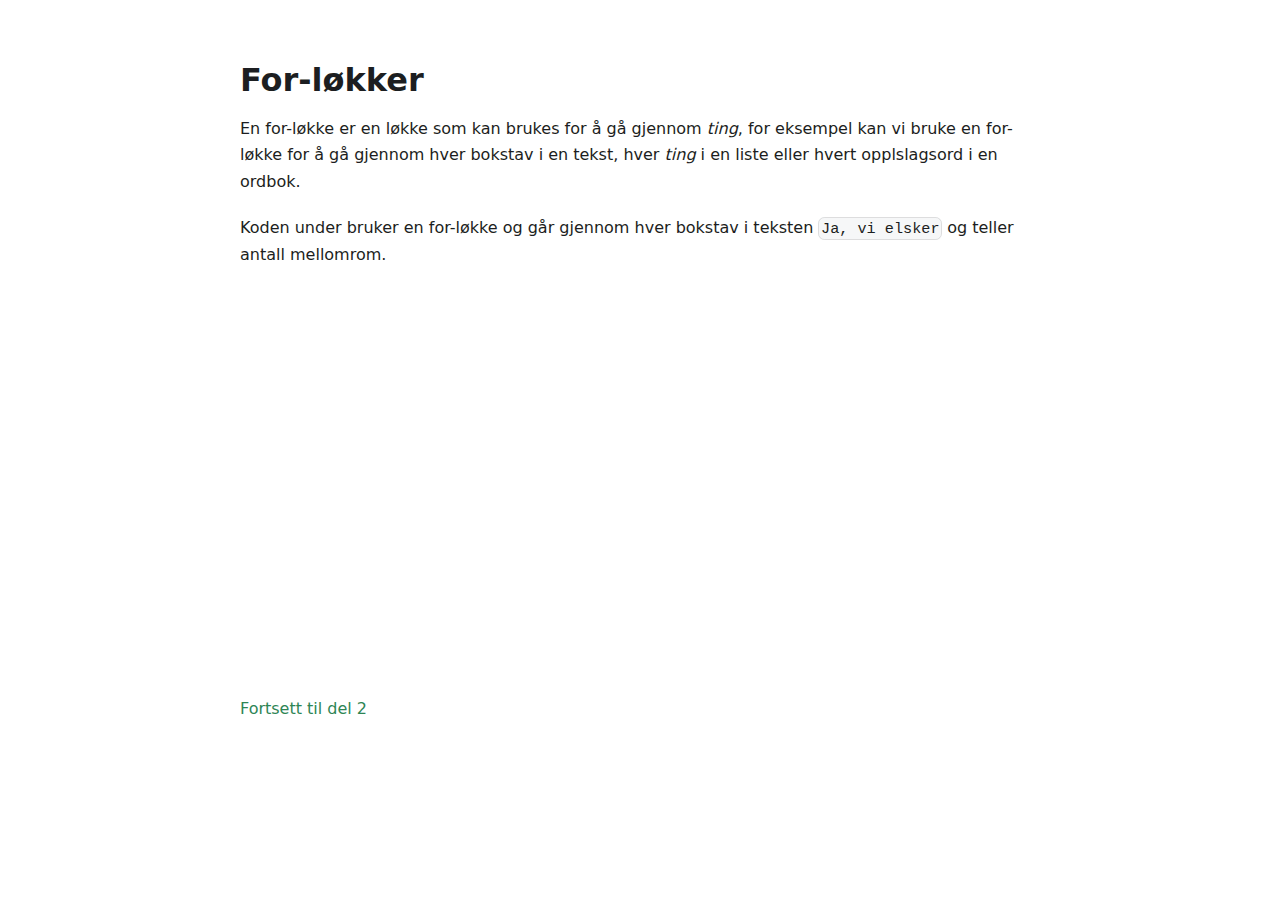
==== commit 4ac6605d: "third commit" ====
--- a/index.html
+++ b/index.html
@@ -17,15 +17,7 @@
         <iframe width="100%" height="400" frameborder="0" src="https://pythontutor.com/iframe-embed.html#code=antall_mellomrom%20%3D%200%0Afor%20bokstav%20in%20%22Ja,%20vi%20elsker%22%3A%0A%20%20%20%20if%20bokstav%20%3D%3D%20%22%20%22%3A%0A%20%20%20%20%20%20%20%20antall_mellomrom%20%2B%3D%201%0Aprint%28antall_mellomrom%29&amp;codeDivHeight=400&amp;codeDivWidth=350&amp;cumulative=false&amp;curInstr=0&amp;heapPrimitives=nevernest&amp;origin=opt-frontend.js&amp;py=311&amp;rawInputLstJSON=%5B%5D&amp;textReferences=false"> 
 
         </iframe>
-        
-        <p>Inne i en for-løkke lages en variabel, for eksempel <code>bokstav</code>.
-            For hver runde i løkken oppdateres variabelsen verdi, i eksempelene over har variabelen <code>bokstav</code> først verdien <code>&quot;J&quot;</code>, så <code>&quot;a&quot;</code>, så <code>&quot;,&quot;</code>, så <code>&quot; &quot;</code> og så videre.
-            Følg med på hva som skjer i minnet (global frame) i eksempelet under.
-        </p>
-            
-        <iframe width="100%" height="400" frameborder="0" src="https://pythontutor.com/iframe-embed.html#code=for%20bokstav%20in%20%22Ja,%20vi%20elsker%22%3A%0A%20%20%20%20print%28bokstav%29&amp;codeDivHeight=400&amp;codeDivWidth=350&amp;cumulative=false&amp;curInstr=0&amp;heapPrimitives=nevernest&amp;origin=opt-frontend.js&amp;py=311&amp;rawInputLstJSON=%5B%5D&amp;textReferences=false"> 
-            
-        </iframe>
+        <a href="del2.html">Fortsett til del 2</a>
     </div>
     
 </body>
--- a/styles.css
+++ b/styles.css
@@ -7,7 +7,8 @@
     max-width: 800px;
     margin-left:auto;
     margin-right: auto;
-    margin-top: 60px;
+    padding-top: 60px;
+    max-height: 90vh;
 }
 
 .markdown>h2,.markdown>h3,.markdown>h4,.markdown>h5,.markdown>h6 {
@@ -19,7 +20,8 @@
 }
 
 body,ol ol,ol ul,ul ol,ul ul {
-    margin: 0
+    margin: 0;
+    max-height: 100vh;
 }
 
 pre,table {
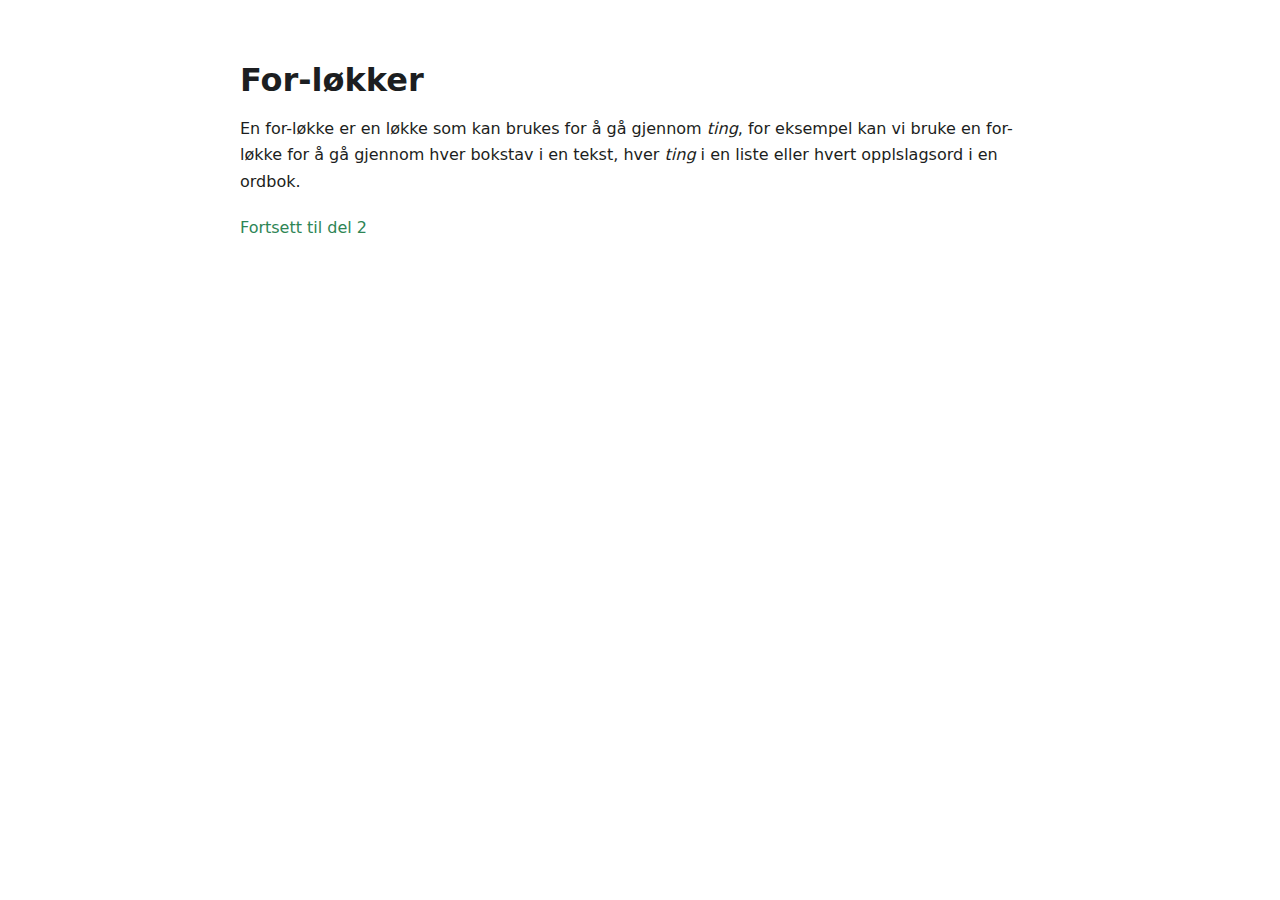
==== commit 1f89fe93: "delte opp siden i tre deler istedenfor to" ====
--- a/index.html
+++ b/index.html
@@ -12,11 +12,8 @@
 
         <h1 class="anchor anchorWithStickyNavbar_LWe7" id="for-løkker">For-løkker<a class="hash-link" href="#for-løkker" title="Direct link to heading">​</a></h1>
         
-        <p>En for-løkke er en løkke som kan brukes for å gå gjennom <em>ting</em>, for eksempel kan vi bruke en for-løkke for å gå gjennom hver bokstav i en tekst, hver <em>ting</em> i en liste eller hvert opplslagsord i en ordbok.</p><p>Koden under bruker en for-løkke og går gjennom hver bokstav i teksten <code>Ja, vi elsker</code> og teller antall mellomrom.</p>
+        <p>En for-løkke er en løkke som kan brukes for å gå gjennom <em>ting</em>, for eksempel kan vi bruke en for-løkke for å gå gjennom hver bokstav i en tekst, hver <em>ting</em> i en liste eller hvert opplslagsord i en ordbok.</p>
         
-        <iframe width="100%" height="400" frameborder="0" src="https://pythontutor.com/iframe-embed.html#code=antall_mellomrom%20%3D%200%0Afor%20bokstav%20in%20%22Ja,%20vi%20elsker%22%3A%0A%20%20%20%20if%20bokstav%20%3D%3D%20%22%20%22%3A%0A%20%20%20%20%20%20%20%20antall_mellomrom%20%2B%3D%201%0Aprint%28antall_mellomrom%29&amp;codeDivHeight=400&amp;codeDivWidth=350&amp;cumulative=false&amp;curInstr=0&amp;heapPrimitives=nevernest&amp;origin=opt-frontend.js&amp;py=311&amp;rawInputLstJSON=%5B%5D&amp;textReferences=false"> 
-
-        </iframe>
         <a href="del2.html">Fortsett til del 2</a>
     </div>
     
